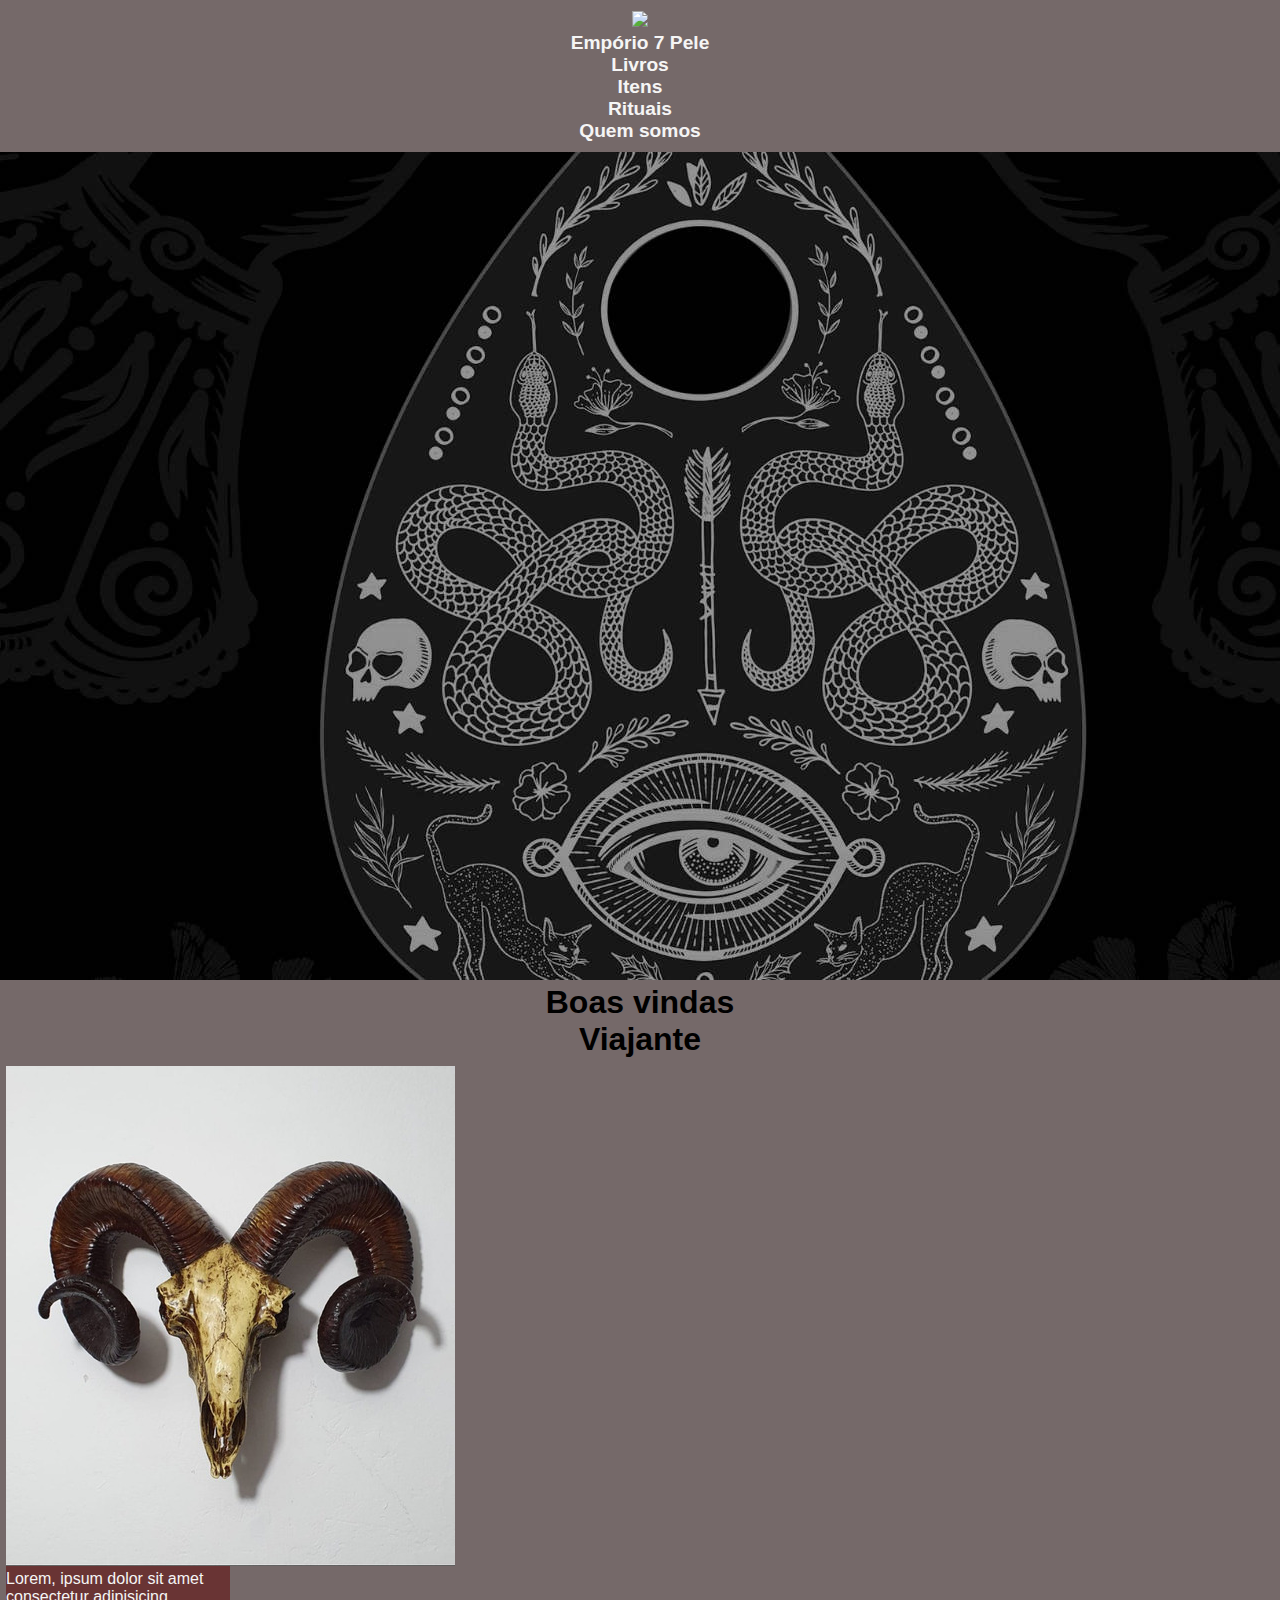
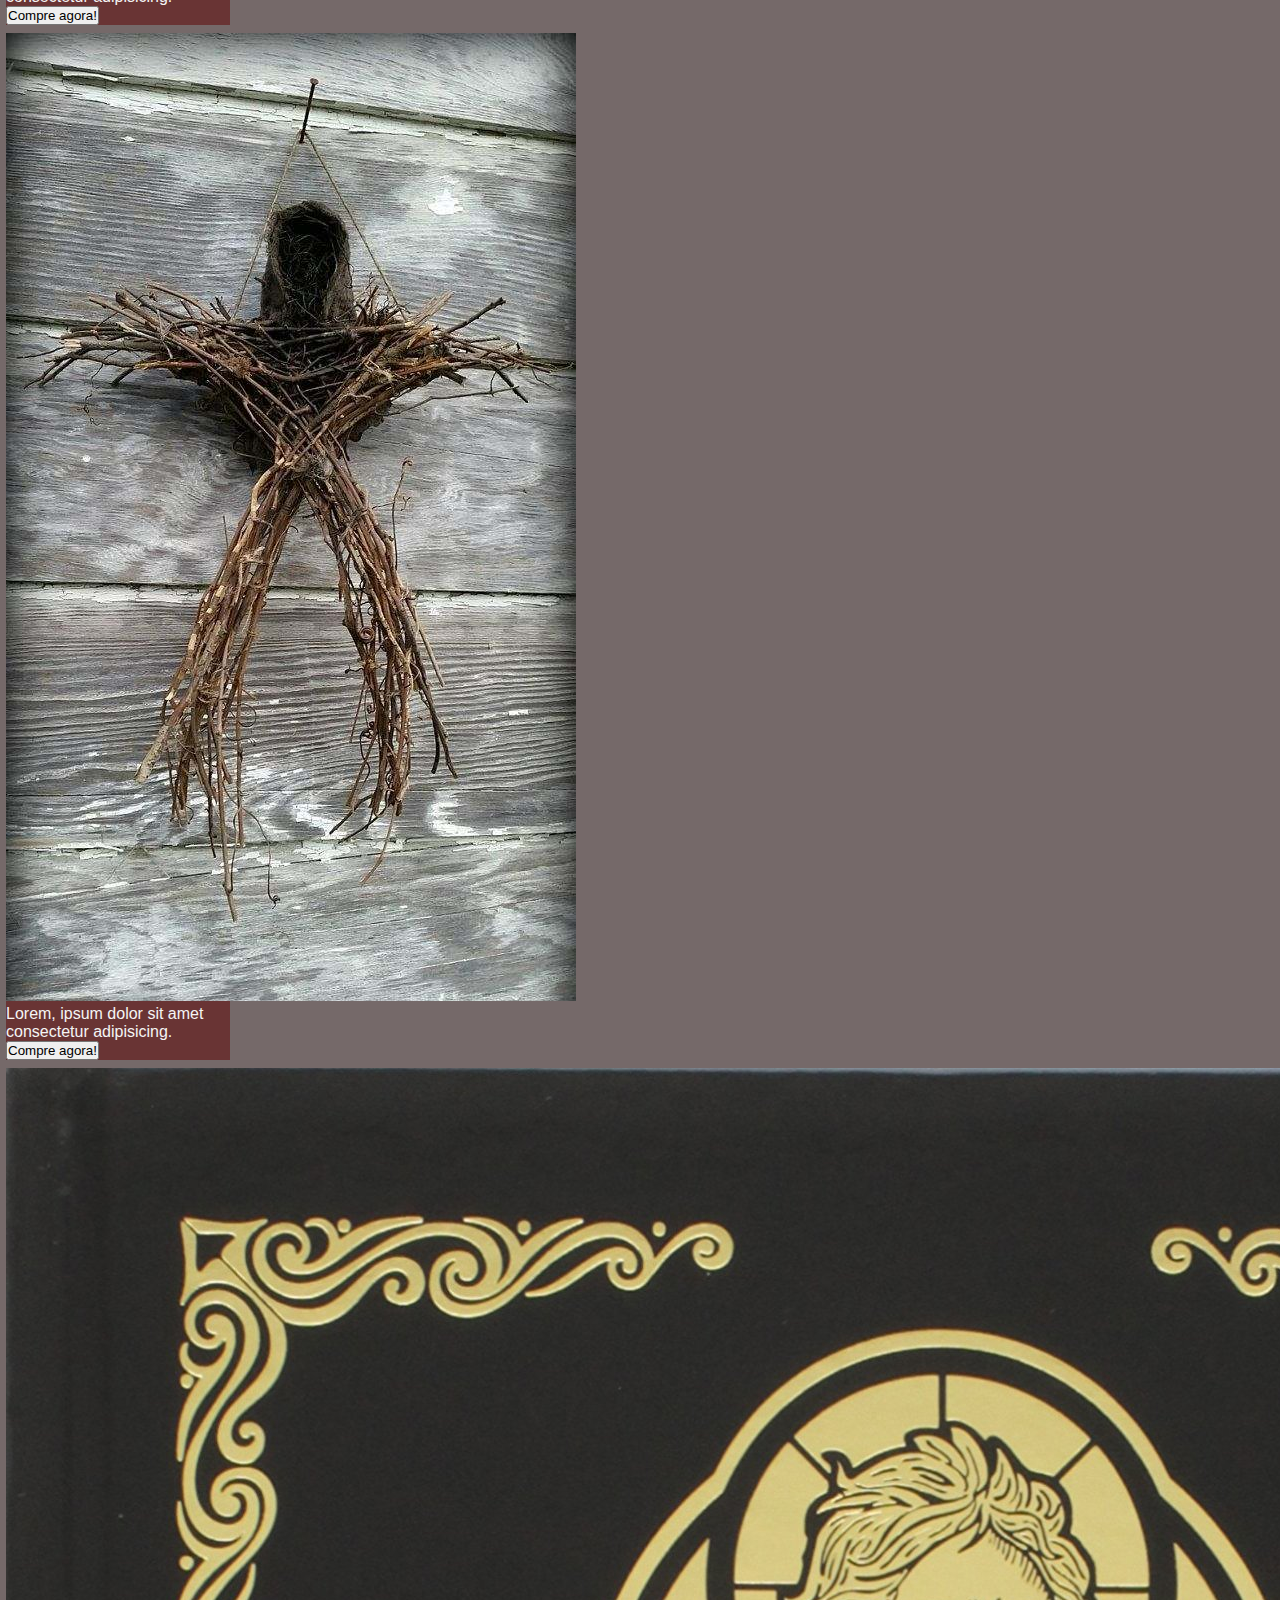
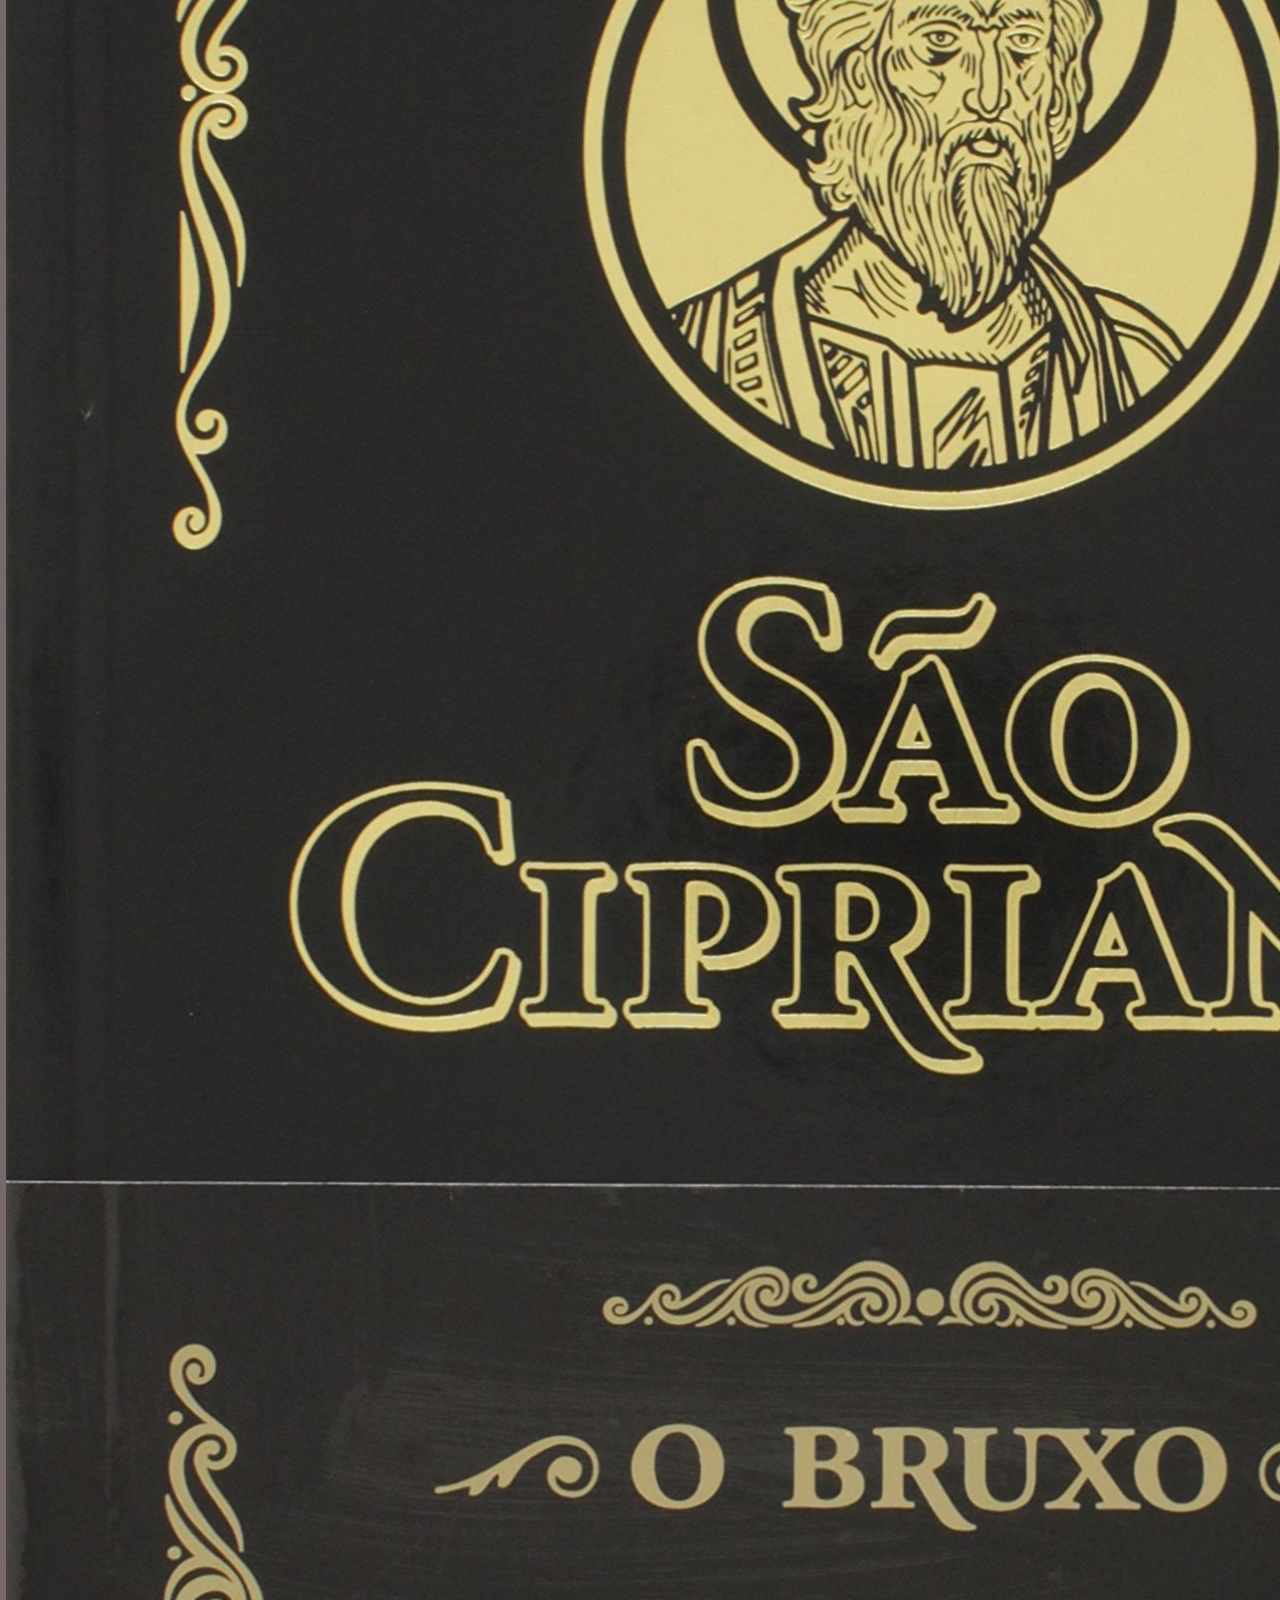
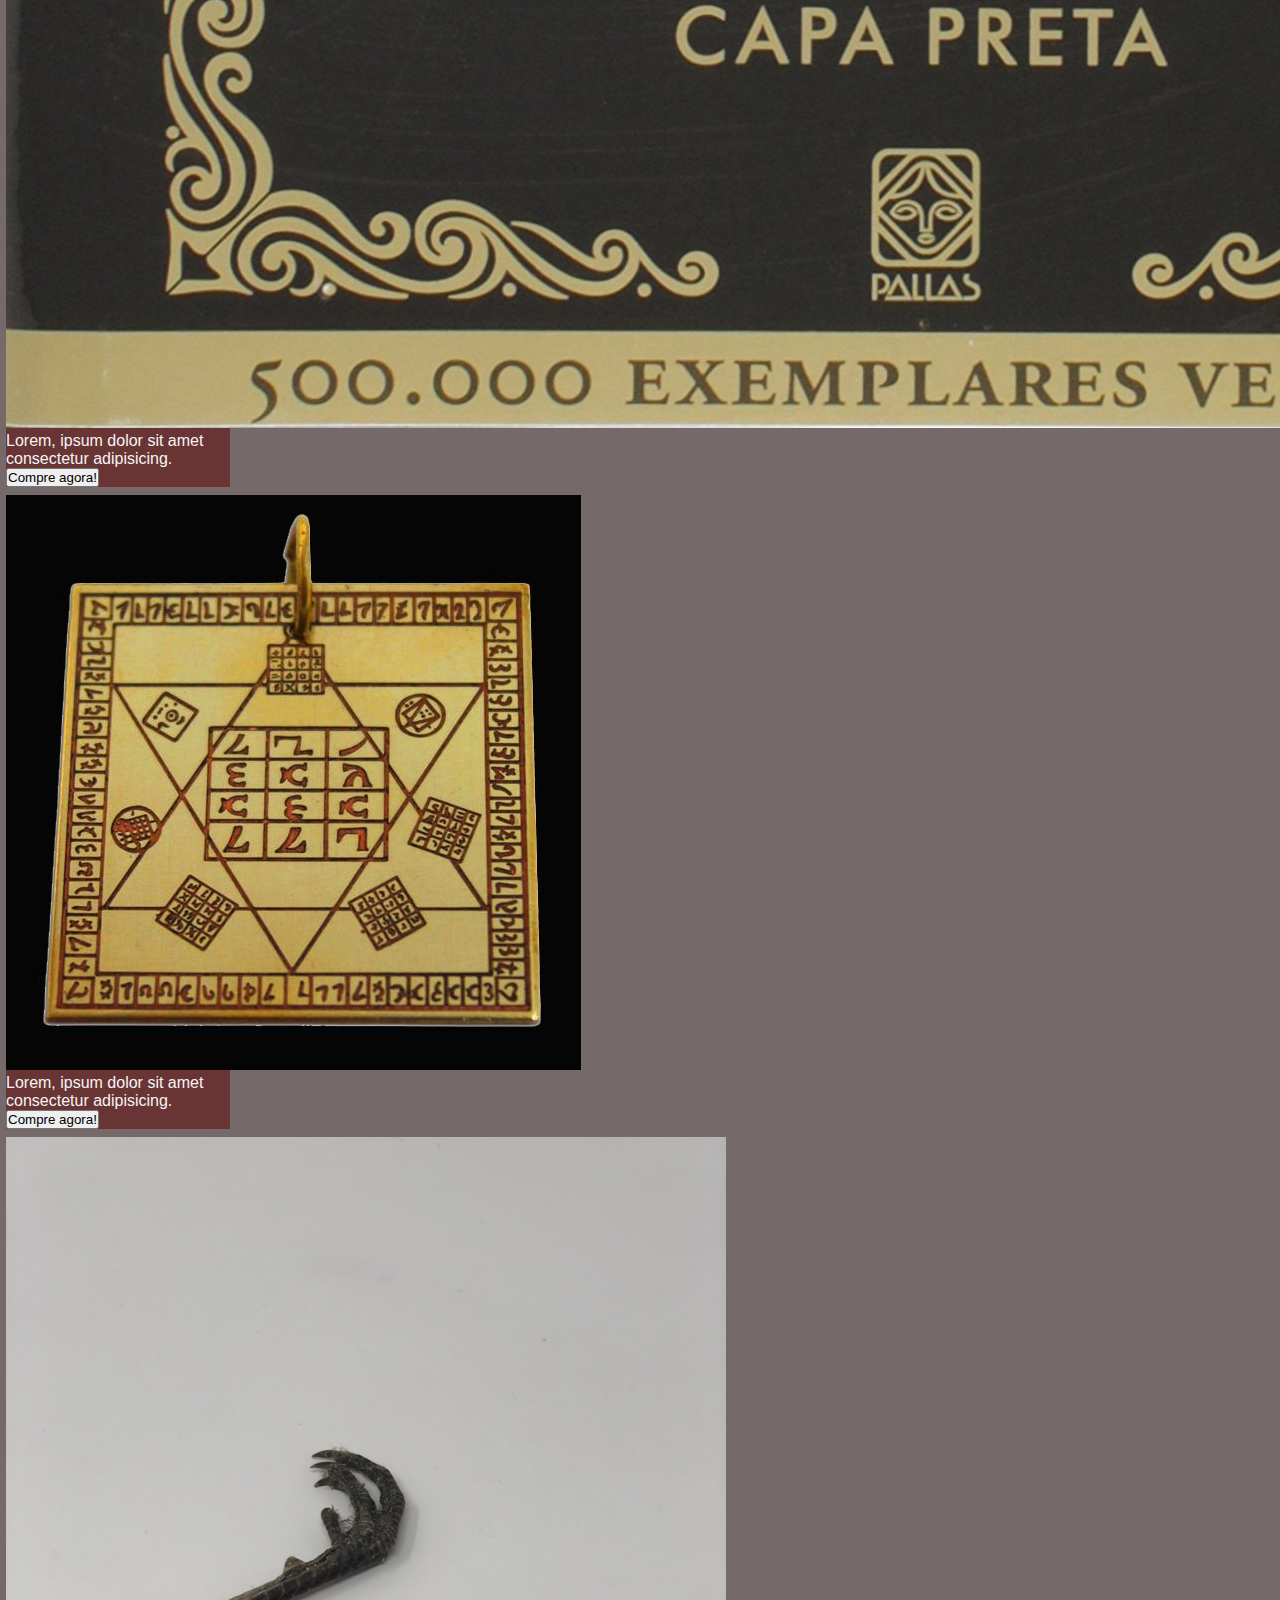
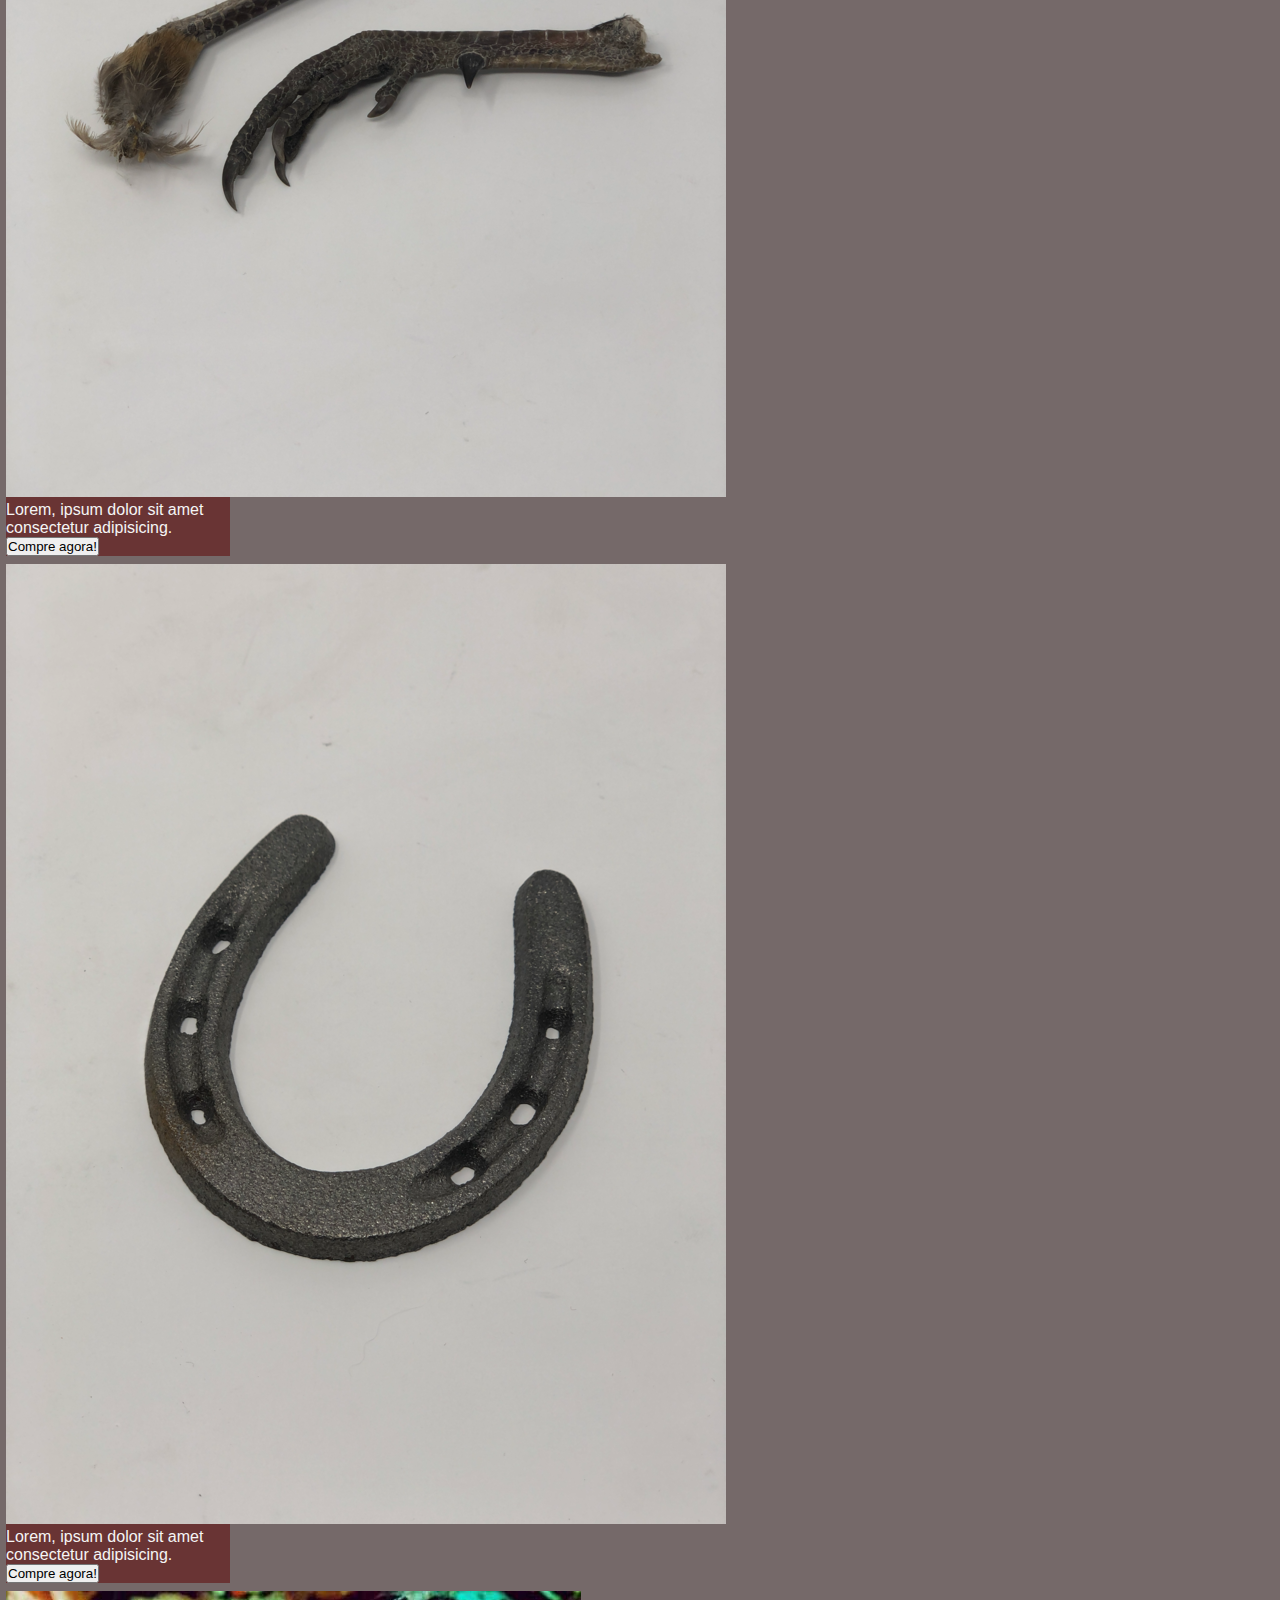
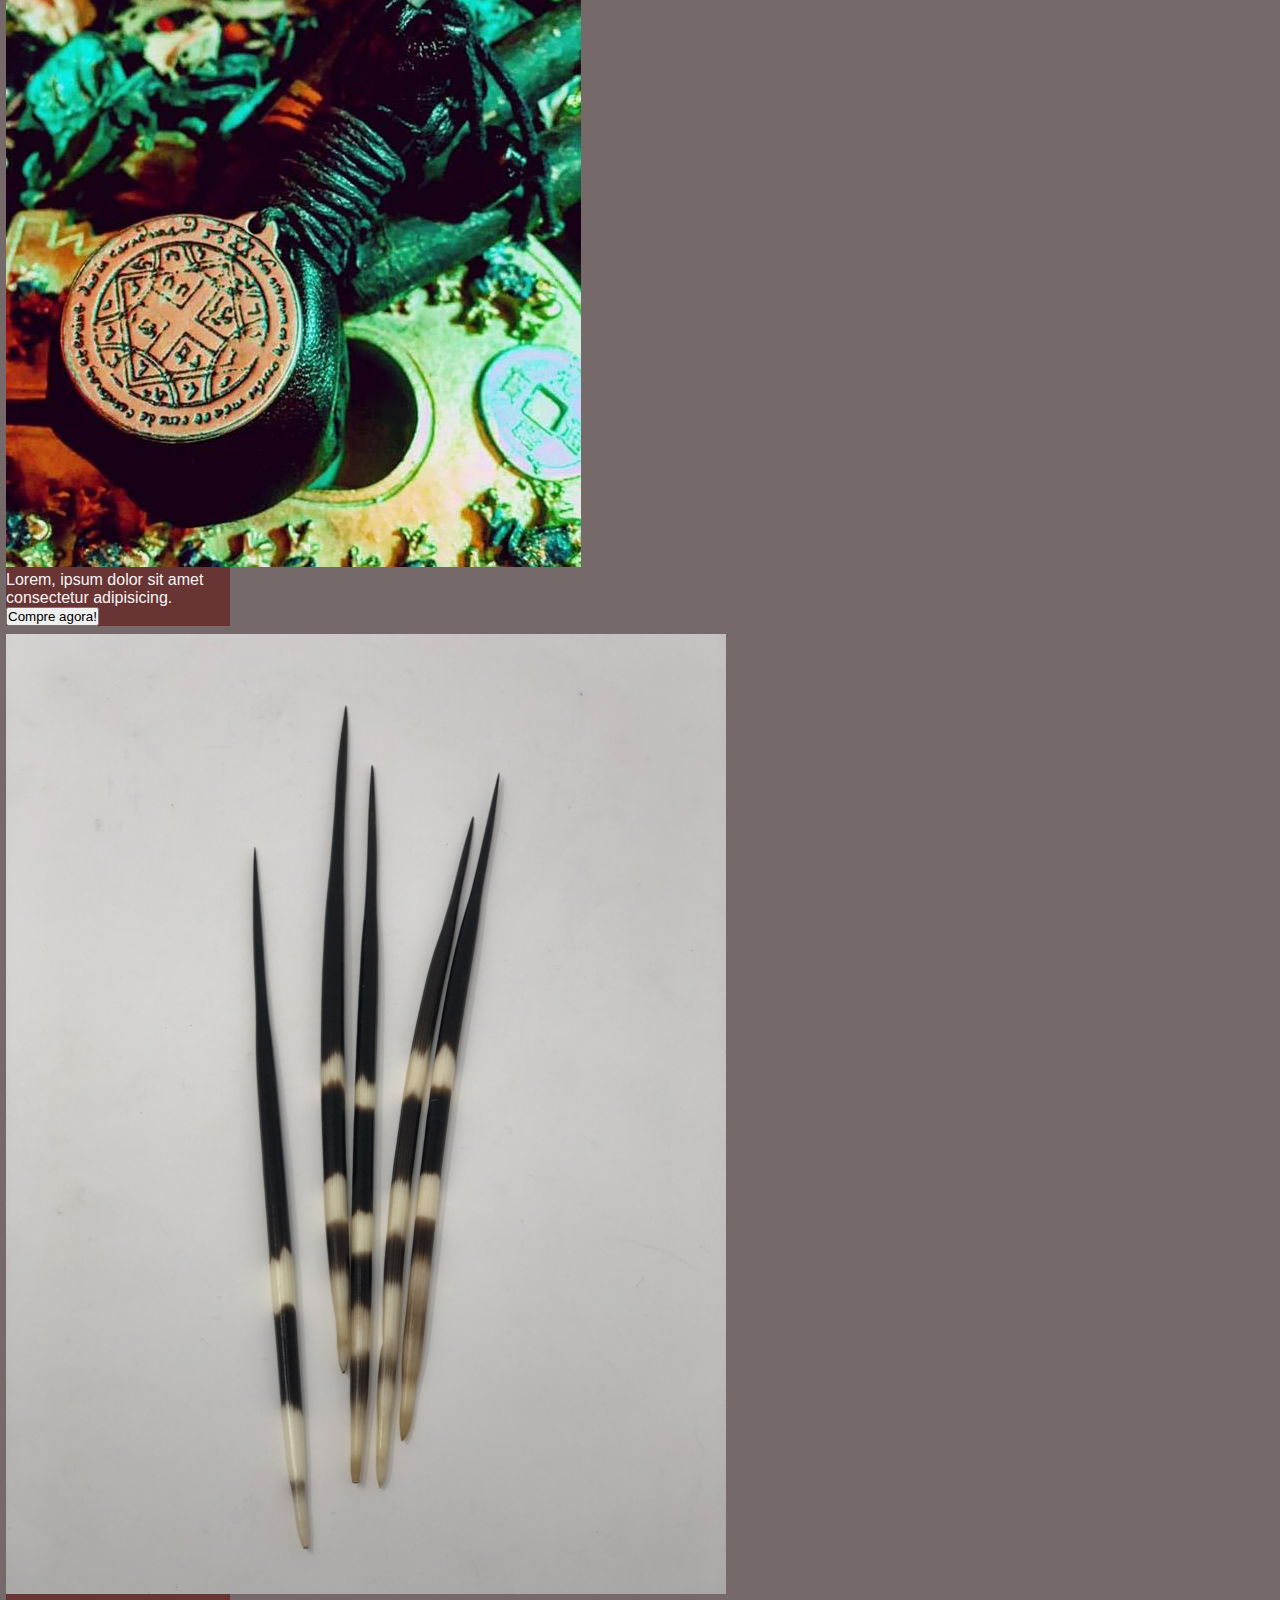
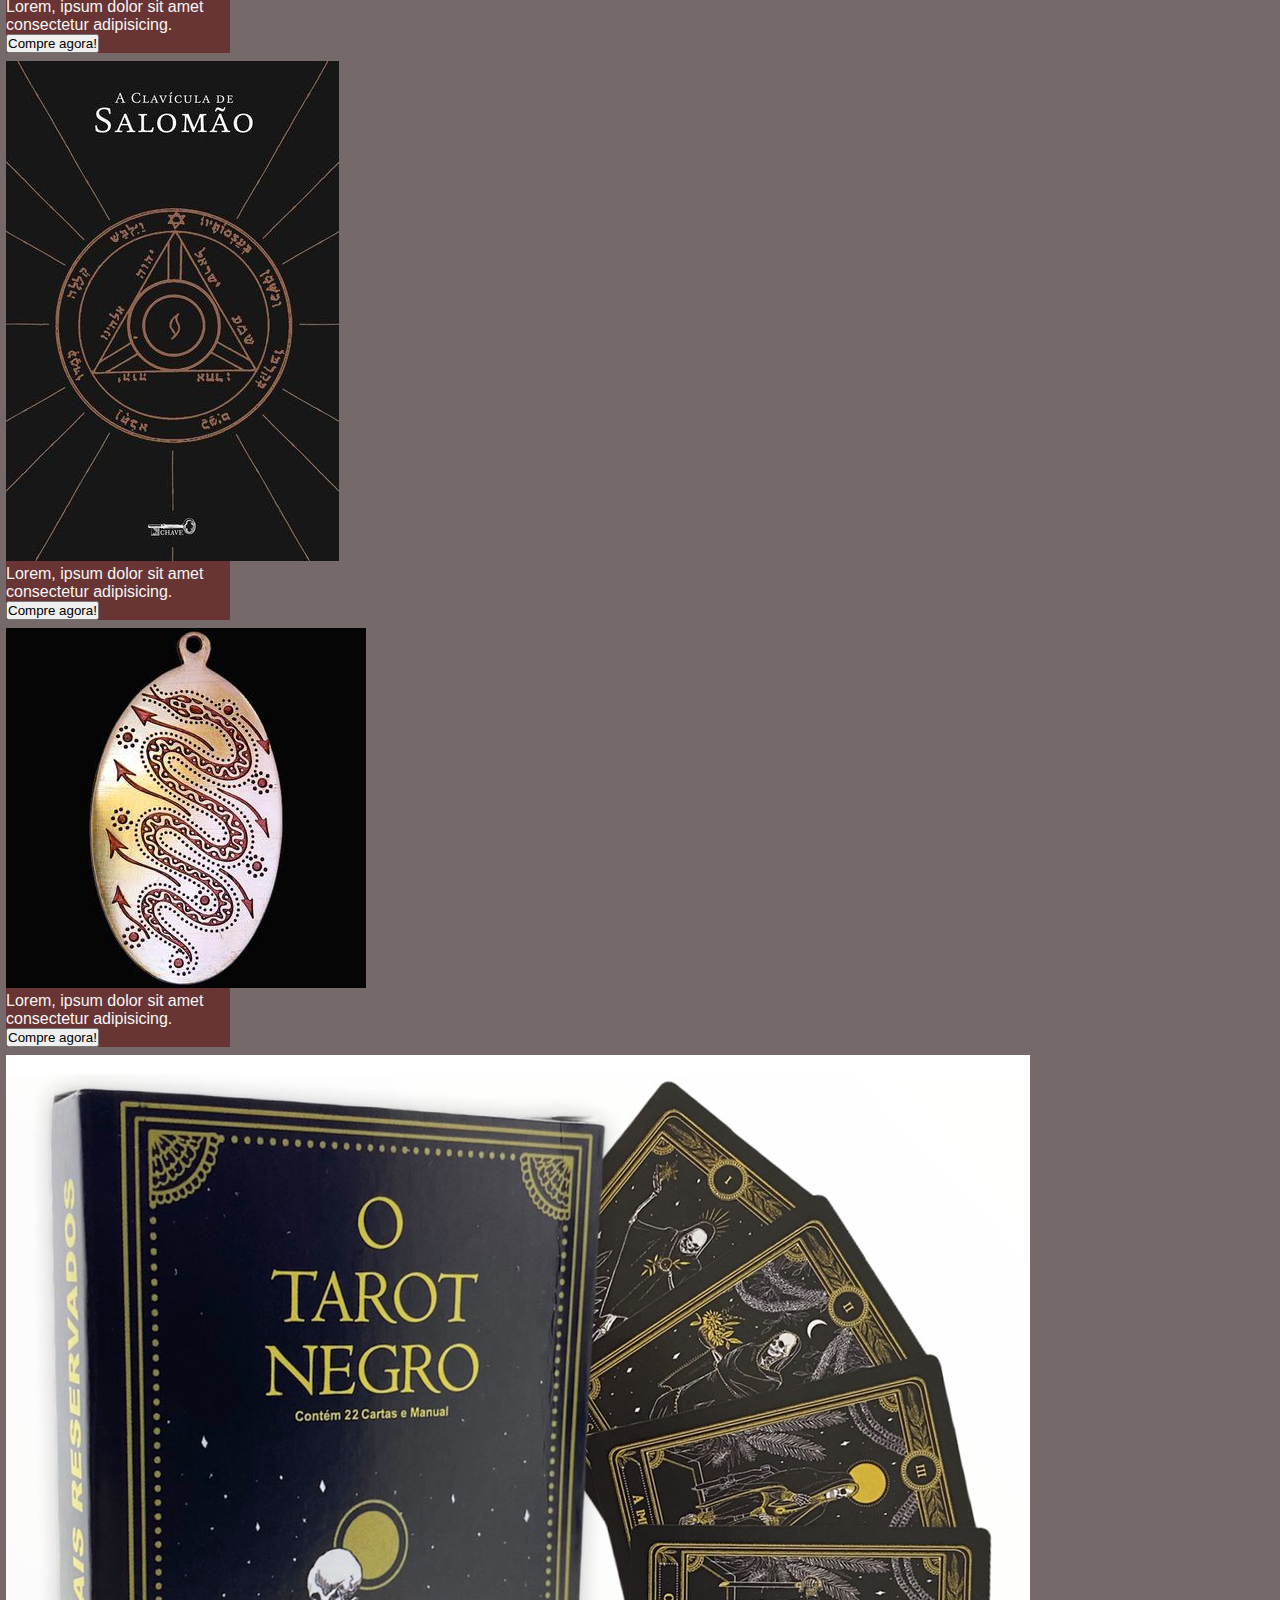
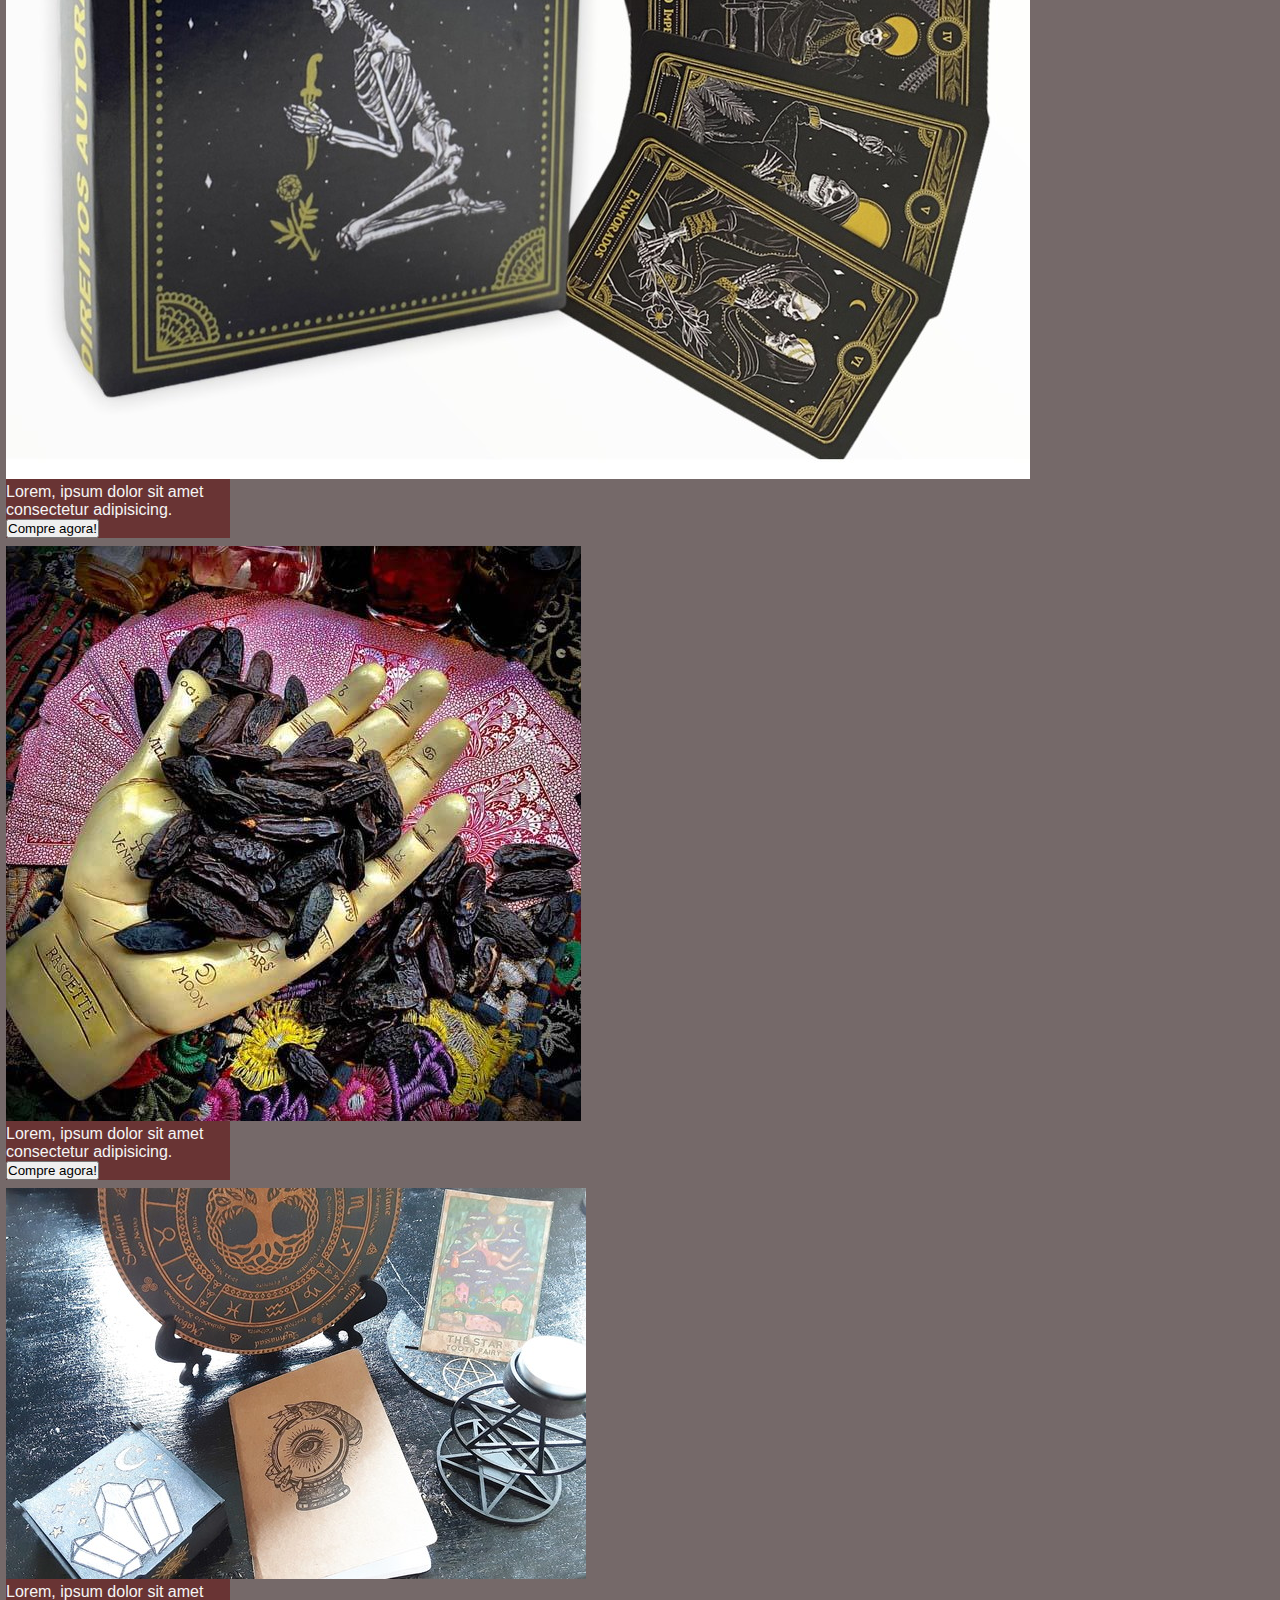
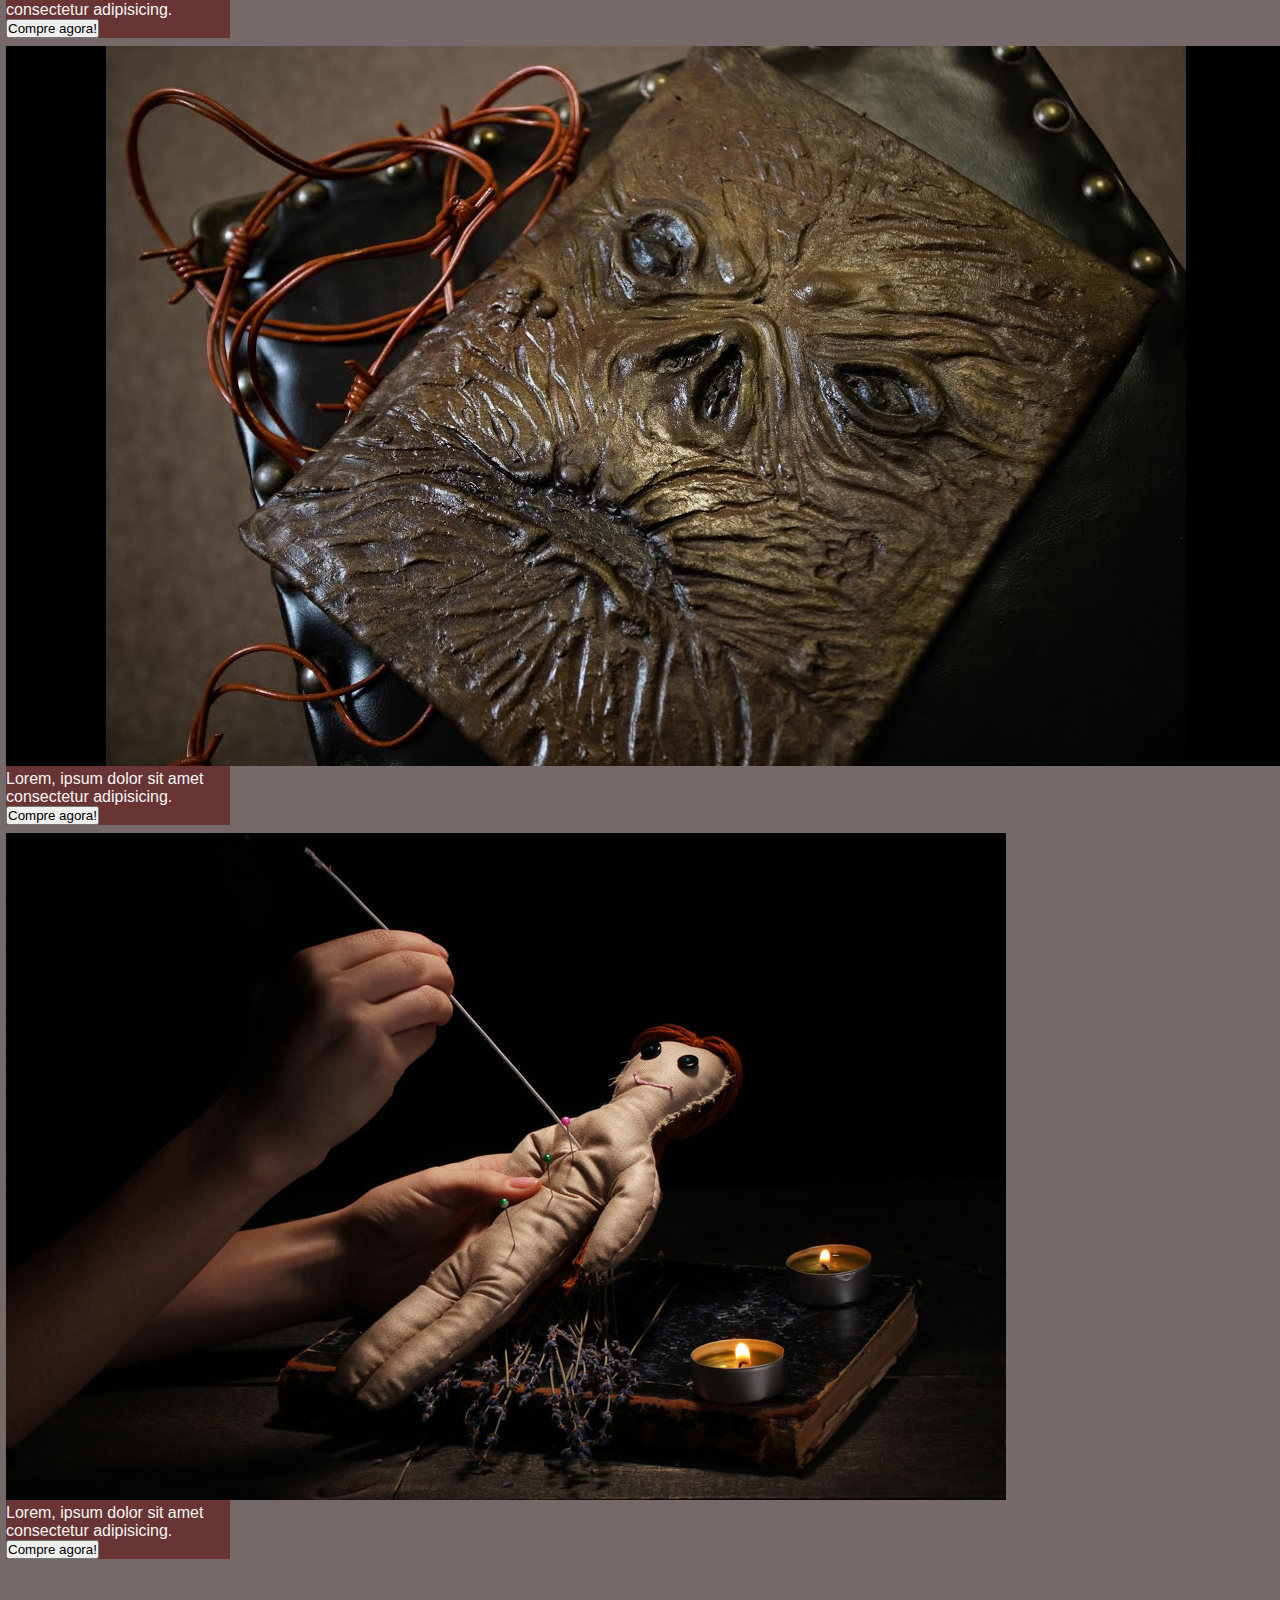
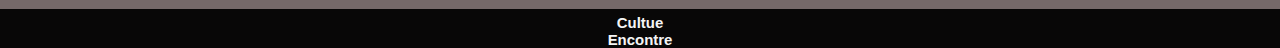
==== html/index.html @ 00cd0984 "criando paginas internas de itens" ====
<!DOCTYPE html>
<html lang="pt-br">

<head>
  <meta charset="UTF-8">
  <meta http-equiv="X-UA-Compatible" content="IE=edge">
  <meta name="viewport" content="width=device-width, initial-scale=1.0">
  <link href="https://cdn.jsdelivr.net/npm/bootstrap@5.1.1/dist/css/bootstrap.min.css" rel="stylesheet"
    integrity="sha384-F3w7mX95PdgyTmZZMECAngseQB83DfGTowi0iMjiWaeVhAn4FJkqJByhZMI3AhiU" crossorigin="anonymous">
  <link rel="stylesheet" href="/css/style.css">
  <title>Empório 7 Pele</title>
</head>

<body>
  <!-- Barra de navegação -->

  <nav class="navbar fixed-top navbar-dark bg-dark">
    <div class="container-fluid">
      <a class="navbar-brand">
        <a href="/html/index.html">
          <img src="/imgs/logo2.png" width="85vw" height="auto" class="d-inline-block align-center mr-2">
          <span class="text-uppercase font-weight-medium"><br>Empório 7 Pele</span>
        </a>
      </a>

      <li class="nav-item">
        <a class="nav-link" href="/html/livros.html">Livros</a>
      </li>

      <li class="nav-item position-relative">
        <a class="nav-link" href="/html/itens.html">Itens</a>
      </li>

      <li class="nav-item position-relative">
        <a class="nav-link" href="/html/rituais.html">Rituais</a>
      </li>

      <li class="nav-item me-auto">
        <a class="nav-link" href="/html/institucional.html">Quem somos </a>
      </li>
    </div>
  </nav>

  <!-- Seção de Intro -->
  <section class="section-content">

    <div id="carouselExampleCaptions" class="carousel slide" data-bs-ride="carousel">
      <div class="carousel-inner">
        <div class="carousel-item active">
          <div class="position-relative">
            <img src="/imgs/bg1.jpg" class="d-block w-100" alt="...">
            <div class="carousel-caption d-none d-md-block position-absolute top-50 start-25">
              <h1>Boas vindas<br>Viajante</h1>
                          </div>
          </div>
        </div>
      </div>
    </div>

  </section>

  <!-- Produtos -->
  <div class="container">

    <div class="row md-12">

      <div class="card" style="width: 14rem;">
        <a class="nav-link" href="/html/produto.html">
          <img src="/imgs/carneiro.jpg" class="card-img-top">
          <div class="card-body">
            <p class="card-text">Lorem, ipsum dolor sit amet consectetur adipisicing.</p>
            <button type="button" class="btn btn-secondary btn-sm">Compre agora!</button>
          </div>
        </a>
      </div>

      <div class="card" style="width: 14rem;">
        <a class="nav-link" href="/html/produto.html">
          <img src="/imgs/boneca.jpg" class="card-img-top">
          <div class="card-body">
            <p class="card-text">Lorem, ipsum dolor sit amet consectetur adipisicing.</p>
            <button type="button" class="btn btn-secondary btn-sm">Compre agora!</button>
          </div>
        </a>
      </div>

      <div class="card" style="width: 14rem;">
        <a class="nav-link" href="/html/produto.html">
          <img src="/imgs/cipriano.jpg" class="card-img-top">
          <div class="card-body">
            <p class="card-text">Lorem, ipsum dolor sit amet consectetur adipisicing.</p>
            <button type="button" class="btn btn-secondary btn-sm">Compre agora!</button>
          </div>
        </a>
      </div>

      <div class="card" style="width: 14rem;">
        <a class="nav-link" href="/html/produto.html">
          <img src="/imgs/dee.jpg" class="card-img-top">
          <div class="card-body">
            <p class="card-text">Lorem, ipsum dolor sit amet consectetur adipisicing.</p>
            <button type="button" class="btn btn-secondary btn-sm">Compre agora!</button>
          </div>
        </a>
      </div>

      <div class="card" style="width: 14rem;">
        <a class="nav-link" href="/html/produto.html">
          <img src="/imgs/faisao.png" class="card-img-top">
          <div class="card-body">
            <p class="card-text">Lorem, ipsum dolor sit amet consectetur adipisicing.</p>
            <button type="button" class="btn btn-secondary btn-sm">Compre agora!</button>
          </div>
        </a>
      </div>

      <div class="card" style="width: 14rem;">
        <a class="nav-link" href="/html/produto.html">
          <img src="/imgs/ferradura.png" class="card-img-top">
          <div class="card-body">
            <p class="card-text">Lorem, ipsum dolor sit amet consectetur adipisicing.</p>
            <button type="button" class="btn btn-secondary btn-sm">Compre agora!</button>
          </div>
        </a>
      </div>

      <div class="card" style="width: 14rem;">
        <a class="nav-link" href="/html/produto.html">
          <img src="/imgs/mojo.jpg" class="card-img-top">
          <div class="card-body">
            <p class="card-text">Lorem, ipsum dolor sit amet consectetur adipisicing.</p>
            <button type="button" class="btn btn-secondary btn-sm">Compre agora!</button>
          </div>
        </a>
      </div>

      <div class="card" style="width: 14rem;">
        <a class="nav-link" href="/html/produto.html">
          <img src="/imgs/porco.png" class="card-img-top">
          <div class="card-body">
            <p class="card-text">Lorem, ipsum dolor sit amet consectetur adipisicing.</p>
            <button type="button" class="btn btn-secondary btn-sm">Compre agora!</button>
          </div>
        </a>
      </div>

      <div class="card" style="width: 14rem;">
        <a class="nav-link" href="/html/produto.html">
          <img src="/imgs/salomao.jpg" class="card-img-top">
          <div class="card-body">
            <p class="card-text">Lorem, ipsum dolor sit amet consectetur adipisicing.</p>
            <button type="button" class="btn btn-secondary btn-sm">Compre agora!</button>
          </div>
        </a>
      </div>

      <div class="card" style="width: 14rem;">
        <a class="nav-link" href="/html/produto.html">
          <img src="/imgs/talisman.jpg" class="card-img-top">
          <div class="card-body">
            <p class="card-text">Lorem, ipsum dolor sit amet consectetur adipisicing.</p>
            <button type="button" class="btn btn-secondary btn-sm">Compre agora!</button>
          </div>
        </a>
      </div>

      <div class="card" style="width: 14rem;">
        <a class="nav-link" href="/html/produto.html">
          <img src="/imgs/tarot.jpg" class="card-img-top">
          <div class="card-body">
            <p class="card-text">Lorem, ipsum dolor sit amet consectetur adipisicing.</p>
            <button type="button" class="btn btn-secondary btn-sm">Compre agora!</button>
          </div>
        </a>
      </div>

      <div class="card" style="width: 14rem;">
        <a class="nav-link" href="/html/produto.html">
          <img src="/imgs/tonka.jpg" class="card-img-top">
          <div class="card-body">
            <p class="card-text">Lorem, ipsum dolor sit amet consectetur adipisicing.</p>
            <button type="button" class="btn btn-secondary btn-sm">Compre agora!</button>
          </div>
        </a>
      </div>

      <div class="card" style="width: 14rem;">
        <a class="nav-link" href="/html/produto.html">
          <img src="/imgs/kit.jpg" class="card-img-top">
          <div class="card-body">
            <p class="card-text">Lorem, ipsum dolor sit amet consectetur adipisicing.</p>
            <button type="button" class="btn btn-secondary btn-sm">Compre agora!</button>
          </div>
        </a>
      </div>

      <div class="card" style="width: 14rem;">
        <a class="nav-link" href="/html/produto.html">
          <img src="/imgs/necronomicon.jpg" class="card-img-top">
          <div class="card-body">
            <p class="card-text">Lorem, ipsum dolor sit amet consectetur adipisicing.</p>
            <button type="button" class="btn btn-secondary btn-sm">Compre agora!</button>
          </div>
        </a>
      </div>

      <div class="card" style="width: 14rem;">
        <a class="nav-link" href="/html/produto.html">
          <img src="/imgs/voodoo.jpg" class="card-img-top">
          <div class="card-body">
            <p class="card-text">Lorem, ipsum dolor sit amet consectetur adipisicing.</p>
            <button type="button" class="btn btn-secondary btn-sm">Compre agora!</button>
          </div>
        </a>
      </div>

    </div>
  </div>

  <!-- Footer -->
  <footer>
    <div class="row">
      <div class="col-xm-12 col-sm-12 col-md-4 col-lg-4 col-xl-4 position-relative">
        <a href="https://myspace.com">
          <h5 class="text-center">Cultue<span class="position-absolute top-0 start-0"></span></h5>
        </a>
      </div>
      <div class="col-xm-12 col-sm-12 col-md-4 col-lg-4 col-xl-4 position-relative">
        <a href="https://goo.gl/maps/nkN6XScWKcxW5ruDA">
          <h5 class="text-center">Encontre<span class="position-absolute top-0 start-100"></span></h5>
        </a>
      </div>
    </div>

  </footer>


</body>

<!-- Script Bundle Bootstrap -->
<script src="https://cdn.jsdelivr.net/npm/bootstrap@5.1.1/dist/js/bootstrap.bundle.min.js"
  integrity="sha384-/bQdsTh/da6pkI1MST/rWKFNjaCP5gBSY4sEBT38Q/9RBh9AH40zEOg7Hlq2THRZ" crossorigin="anonymous"></script>

</html>
---- css/style.css ----
* {
    padding: 0;
    margin: 0;
}

a:link {
    text-decoration: none !important;
    color:whitesmoke !important;
  }

  a:hover {
    color: rgb(95, 5, 5);
  }

.carouselExampleCaptions {
    font-weight: bolder;
    font-style: oblique;
    background-color: lightgrey;
    color: rgba(138, 40, 40, 0.596);
}



body {
    background: url(https://i.pinimg.com/originals/06/43/b1/0643b195b59dcdfc2c4ecadf2e781488.jpg) repeat; width: 100%; height: 100%; background-size: cover;
    background-color:rgba(26, 7, 7, 0.603);
    padding: 0;
    margin: 0;
    height: 100vh;
    width: 100vw;
    font-family: 'Segoe UI', Tahoma, Geneva, Verdana, sans-serif;
    text-align: center;
}


.card {
    background-color: rgb(105, 52, 52);
    font-weight: normal;
    margin-top: 8px;
    margin-bottom: 4px;
    margin-left: 6px;
    margin-right: 5px;
    text-align: start;
    text-decoration-color: rgb(24, 23, 23);
}

footer {
    bottom:0;
    clear: both;
    position: relative;
    margin-top: 50px;
    padding-top: 5px;
    background-color:rgba(0, 0, 0, 0.932);
    font-family: 'Segoe UI', Tahoma, Geneva, Verdana, sans-serif;
    font-weight: bolder;
    text-align: center !important;
    font-size: large;
}

.dropdown:hover .dropdown-menu{
    display: block;
}

.li {
    list-style-type: none;
    margin: 0;
    padding: 0;
    text-align: center !important;
  }

nav {
    padding: 10px;
    font-family: 'Segoe UI', Tahoma, Geneva, Verdana, sans-serif;
    font-weight: bold;
    align-items: stretch;
    font-size: larger;

}
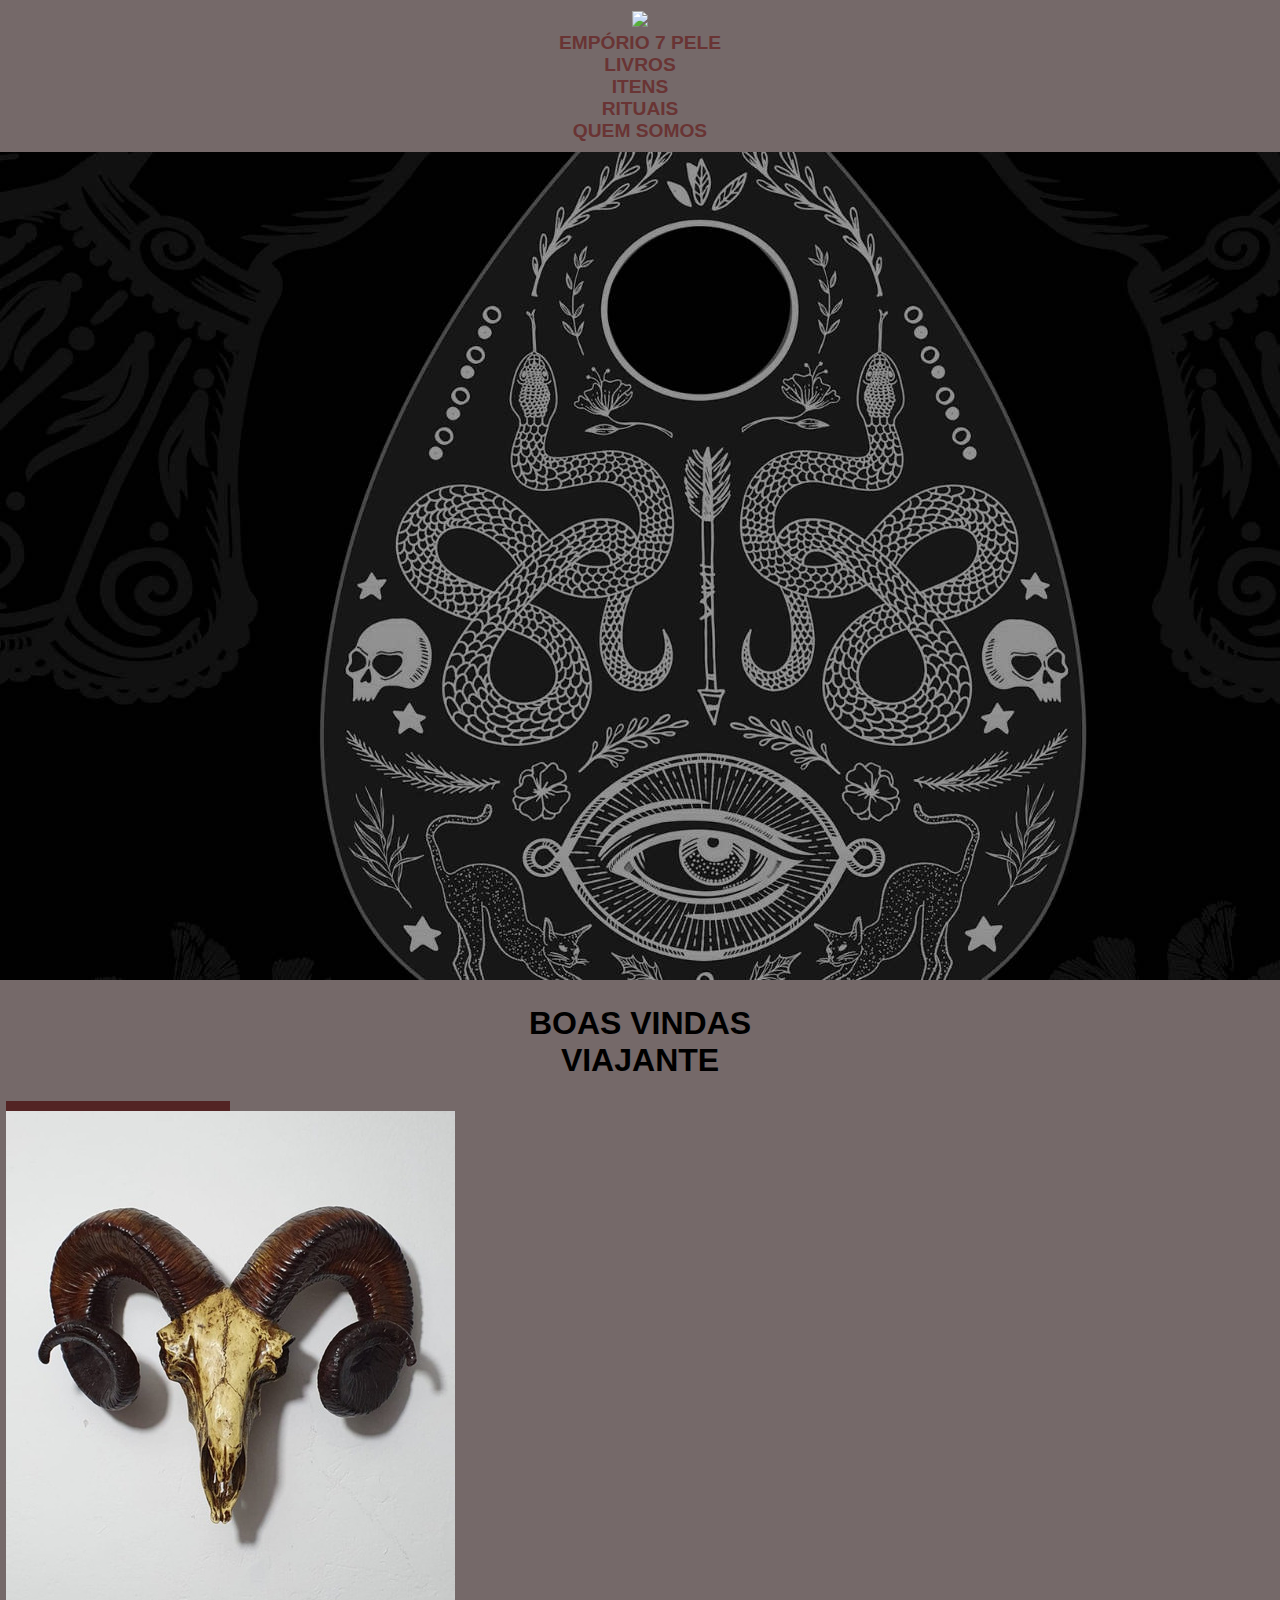
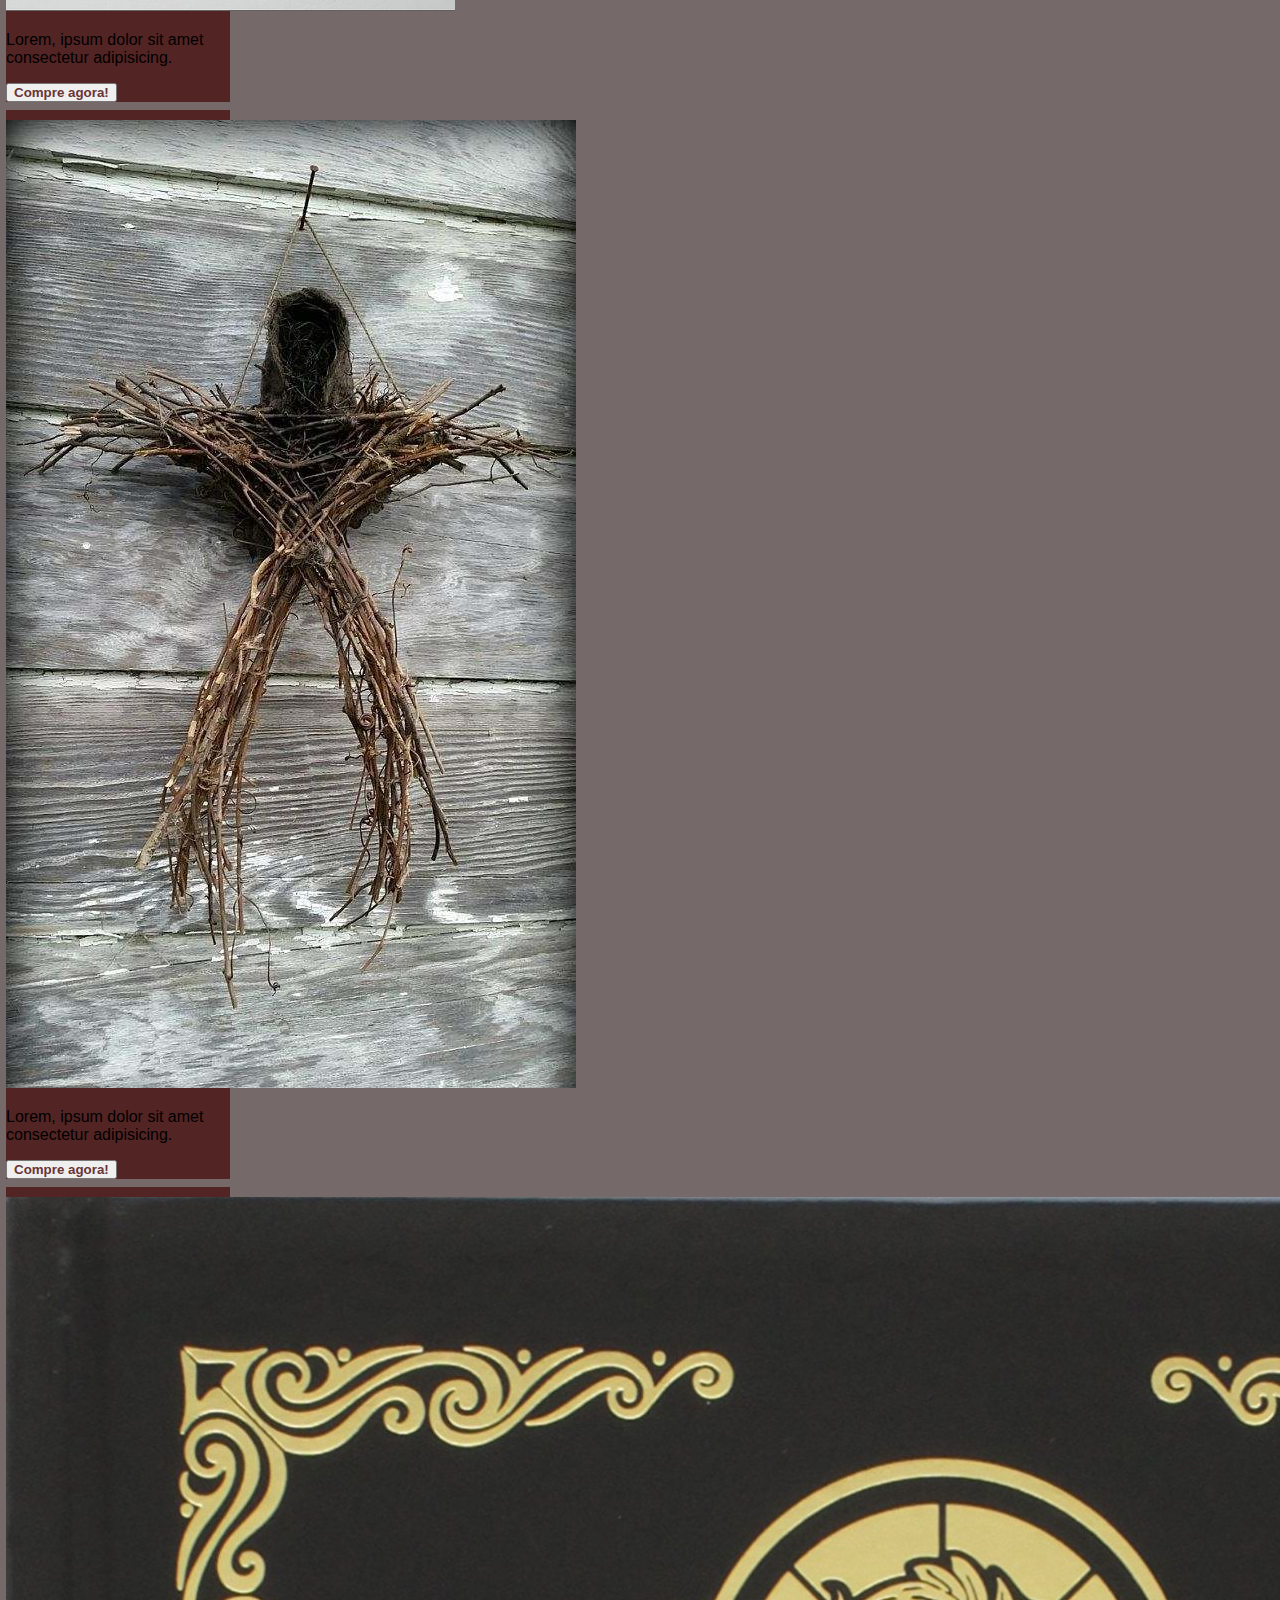
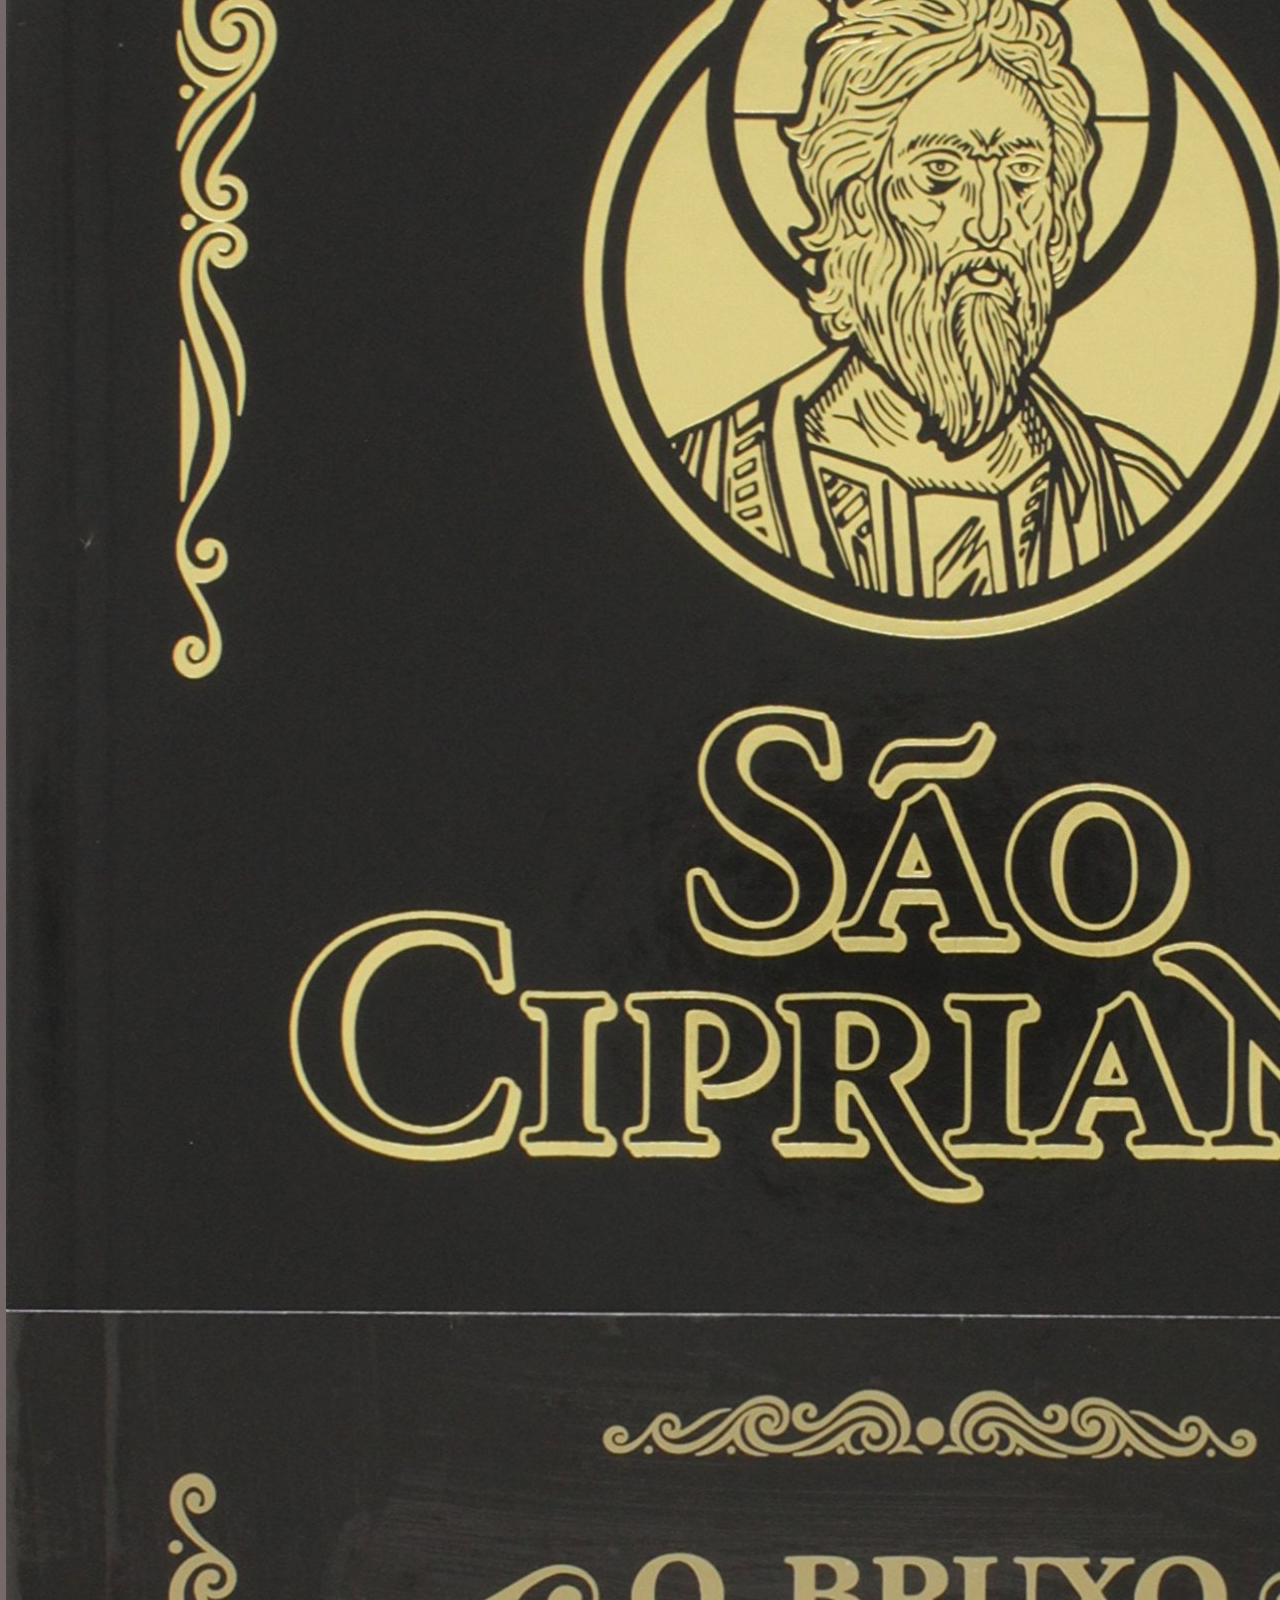
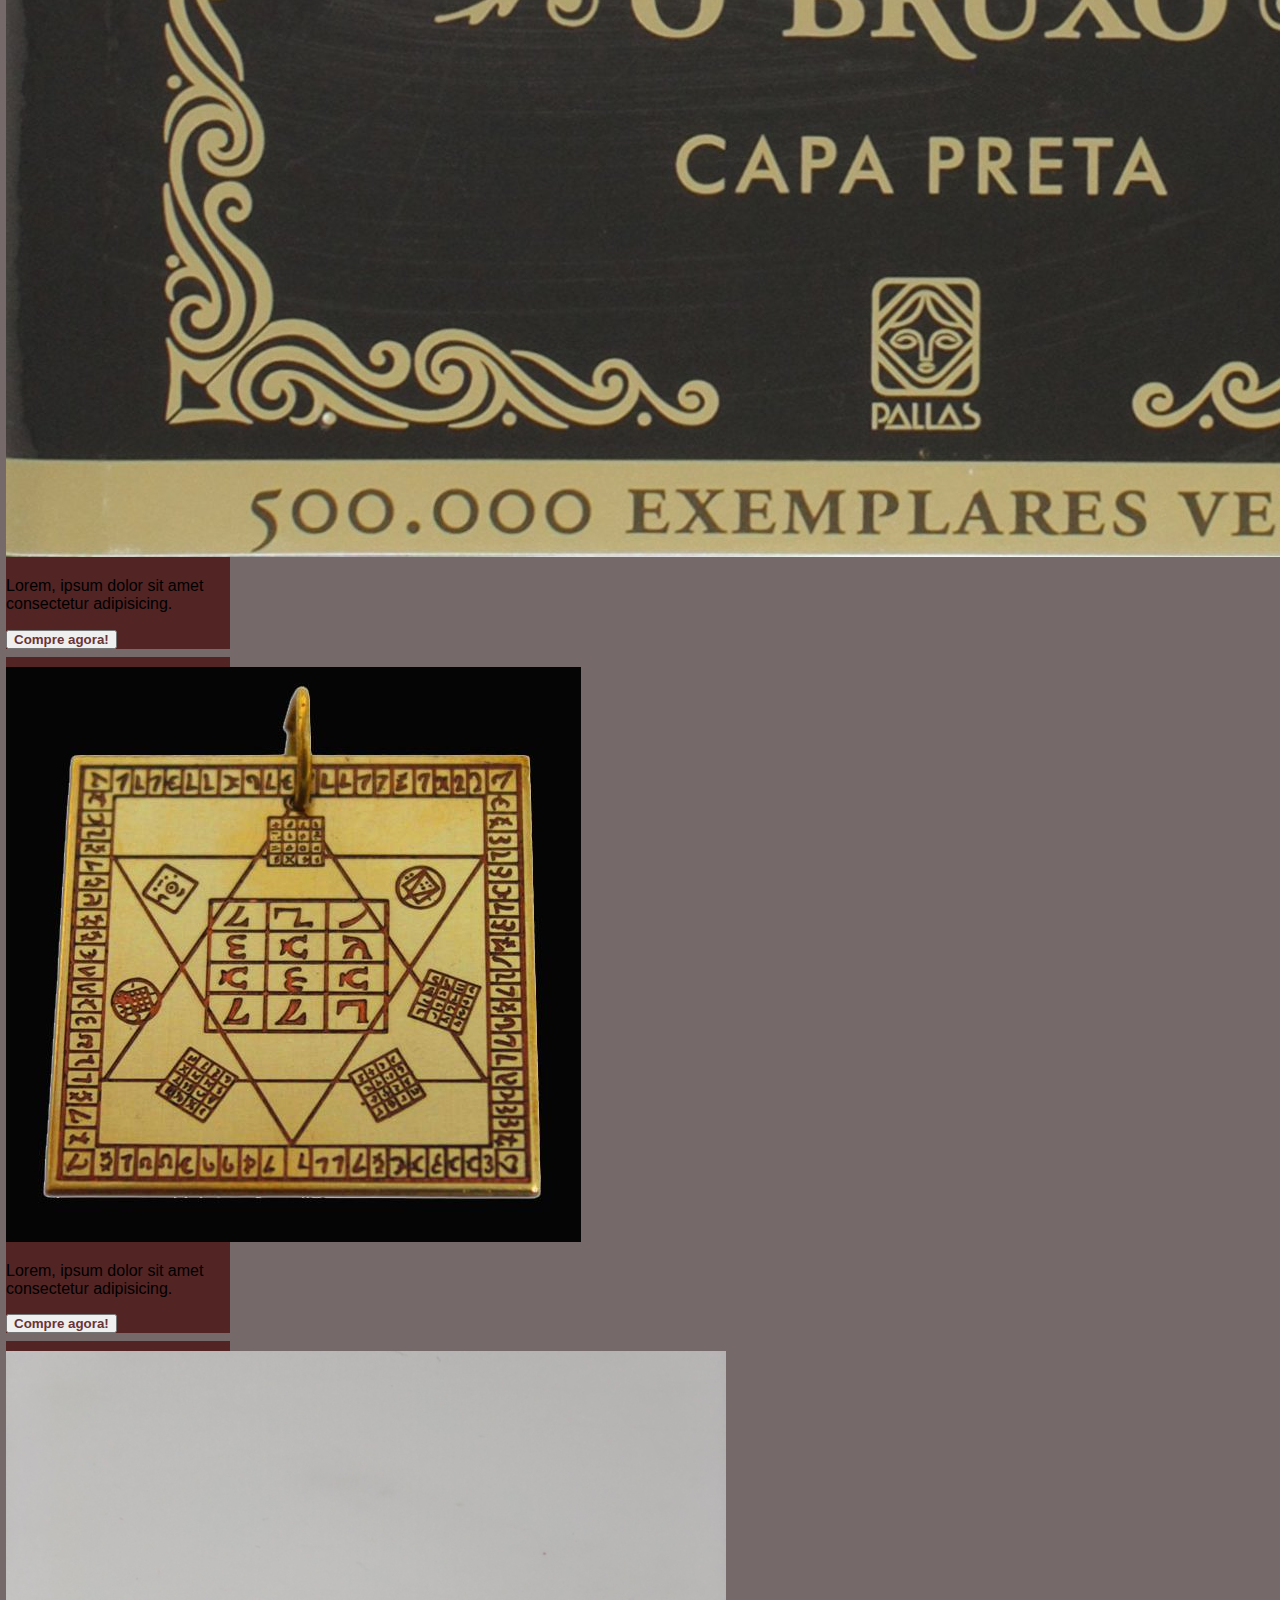
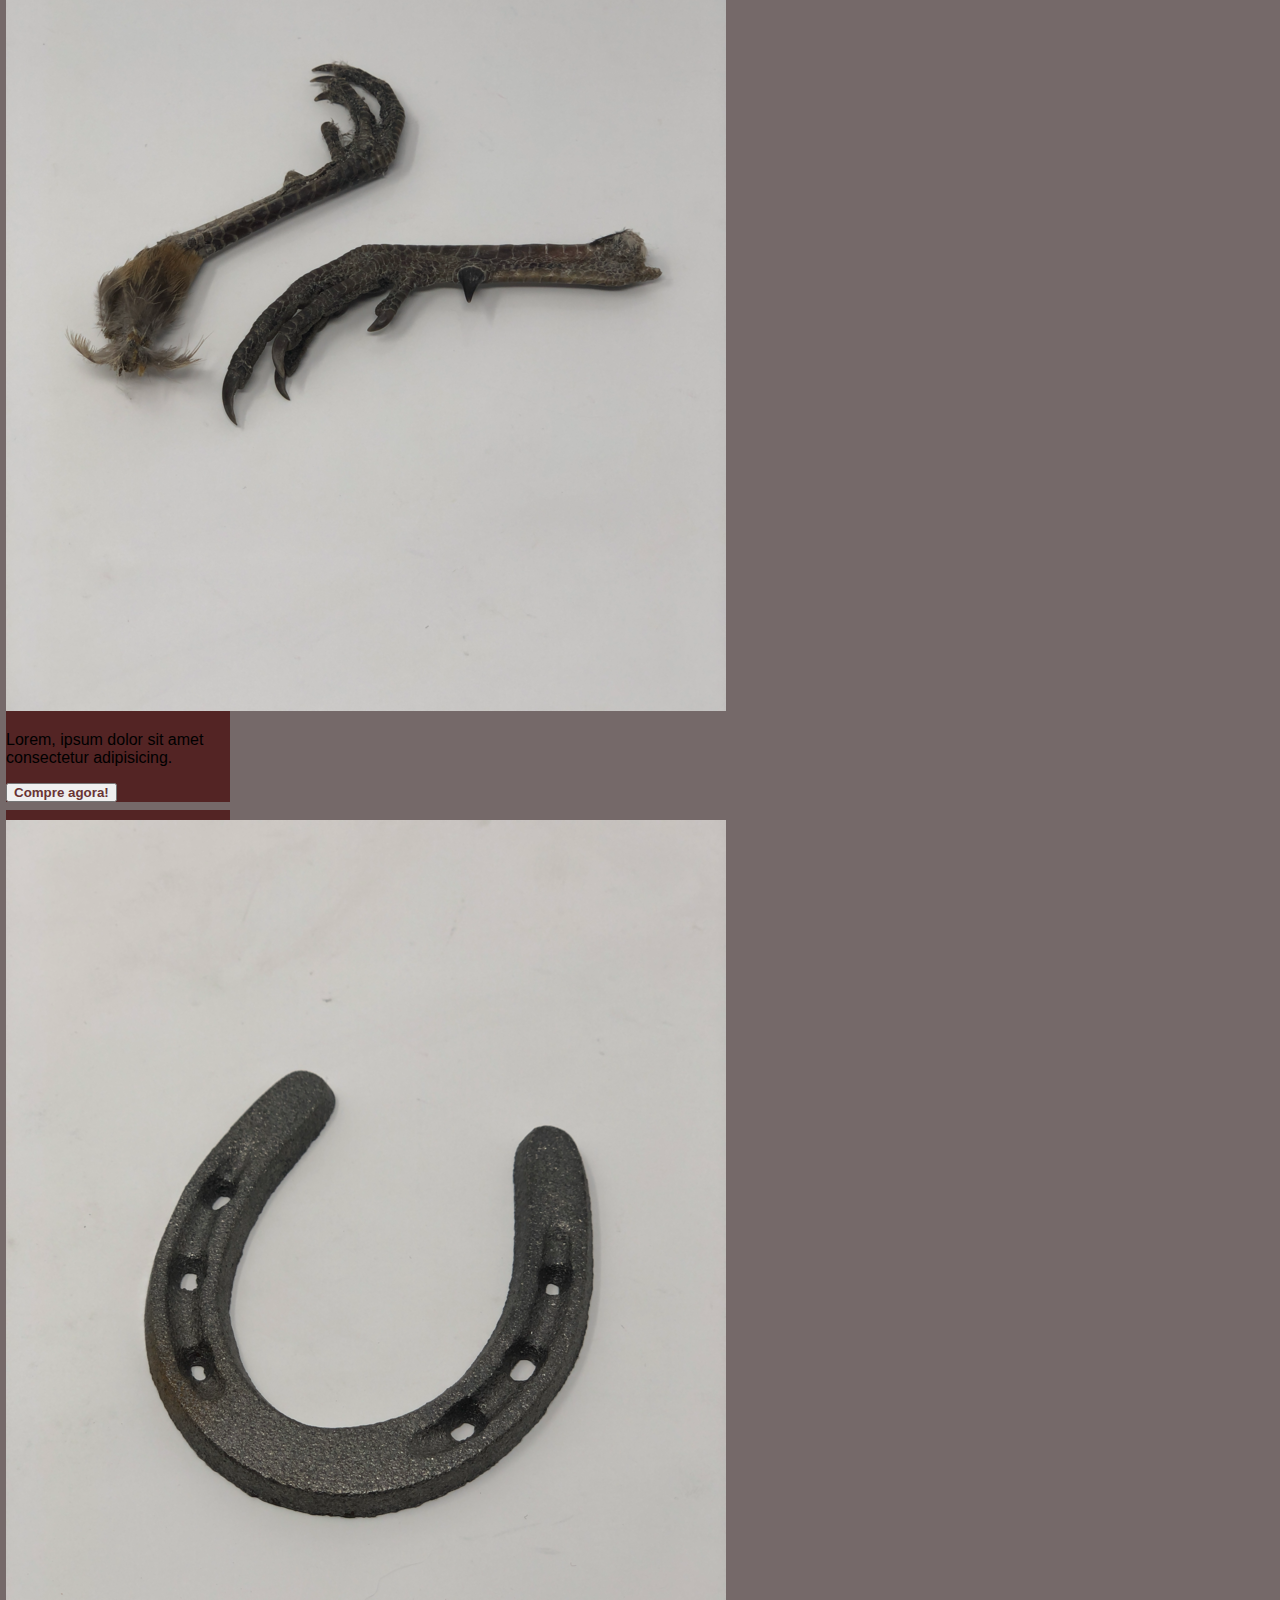
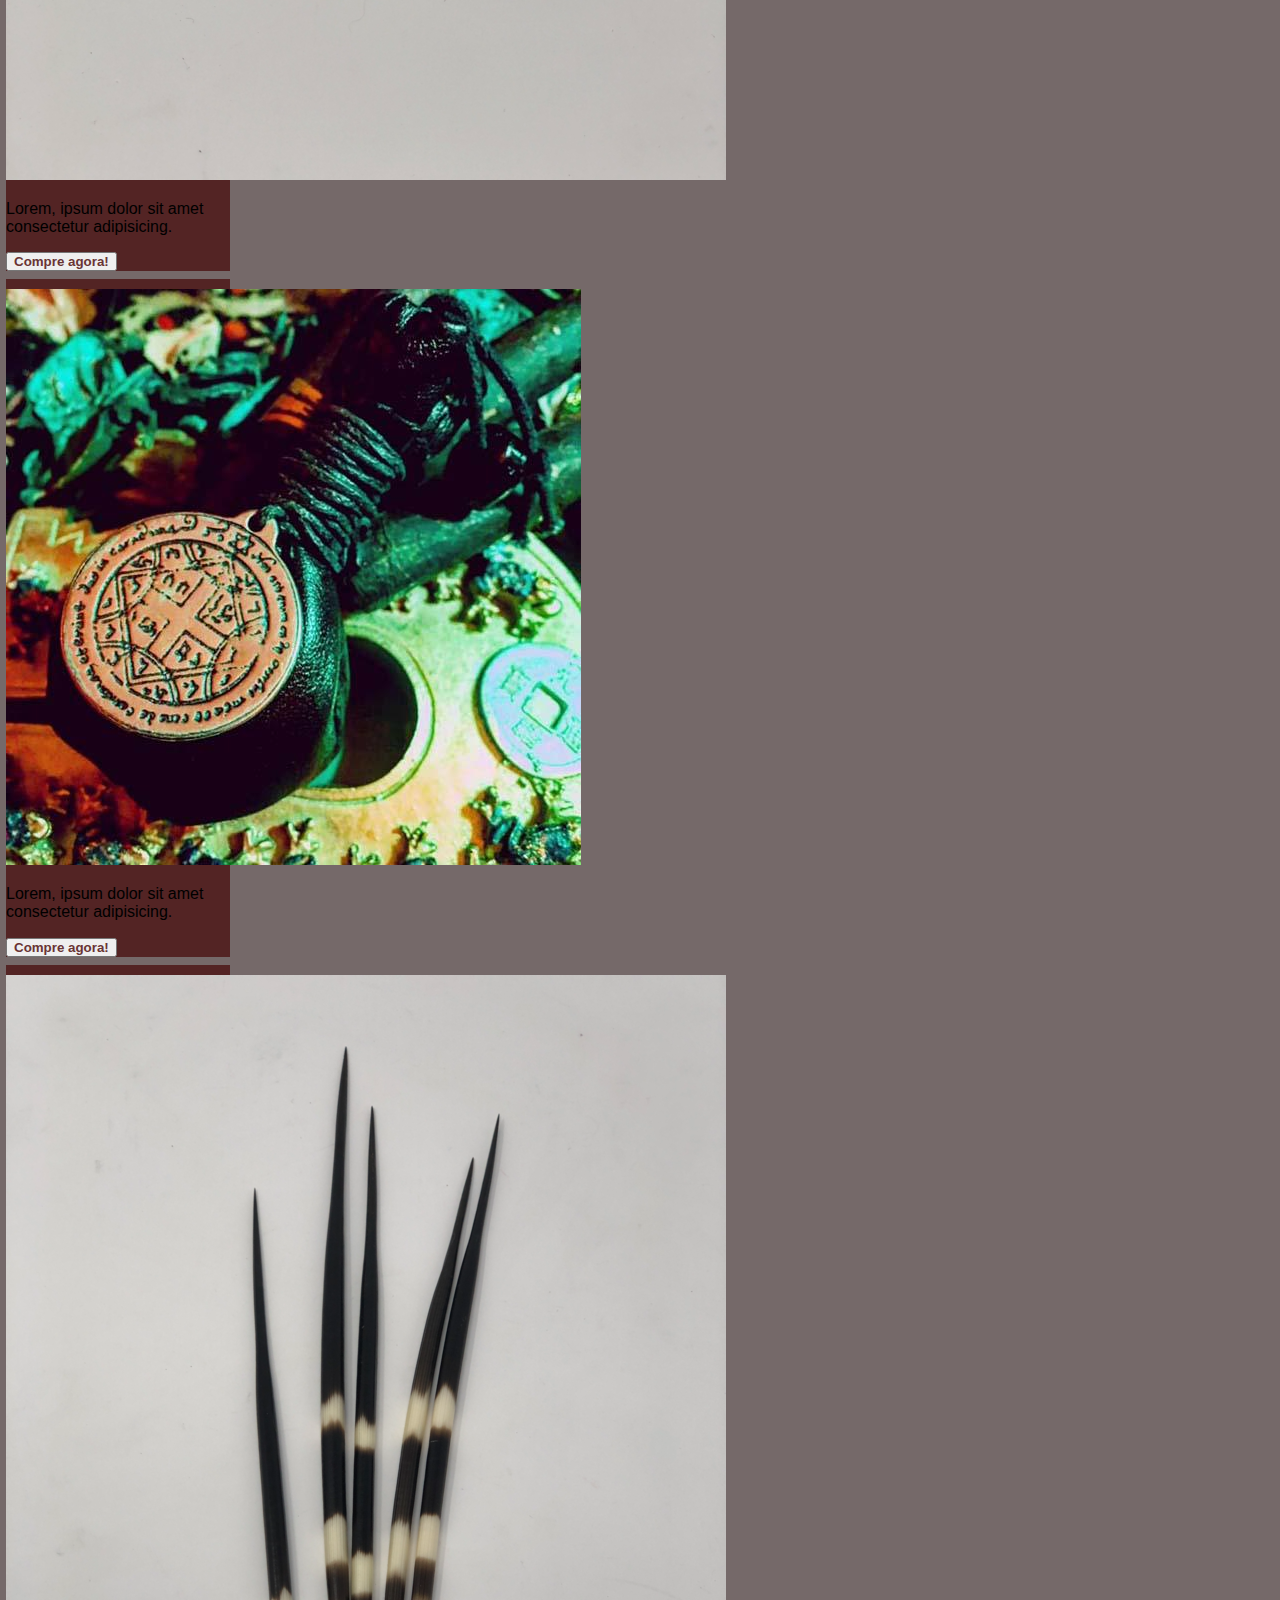
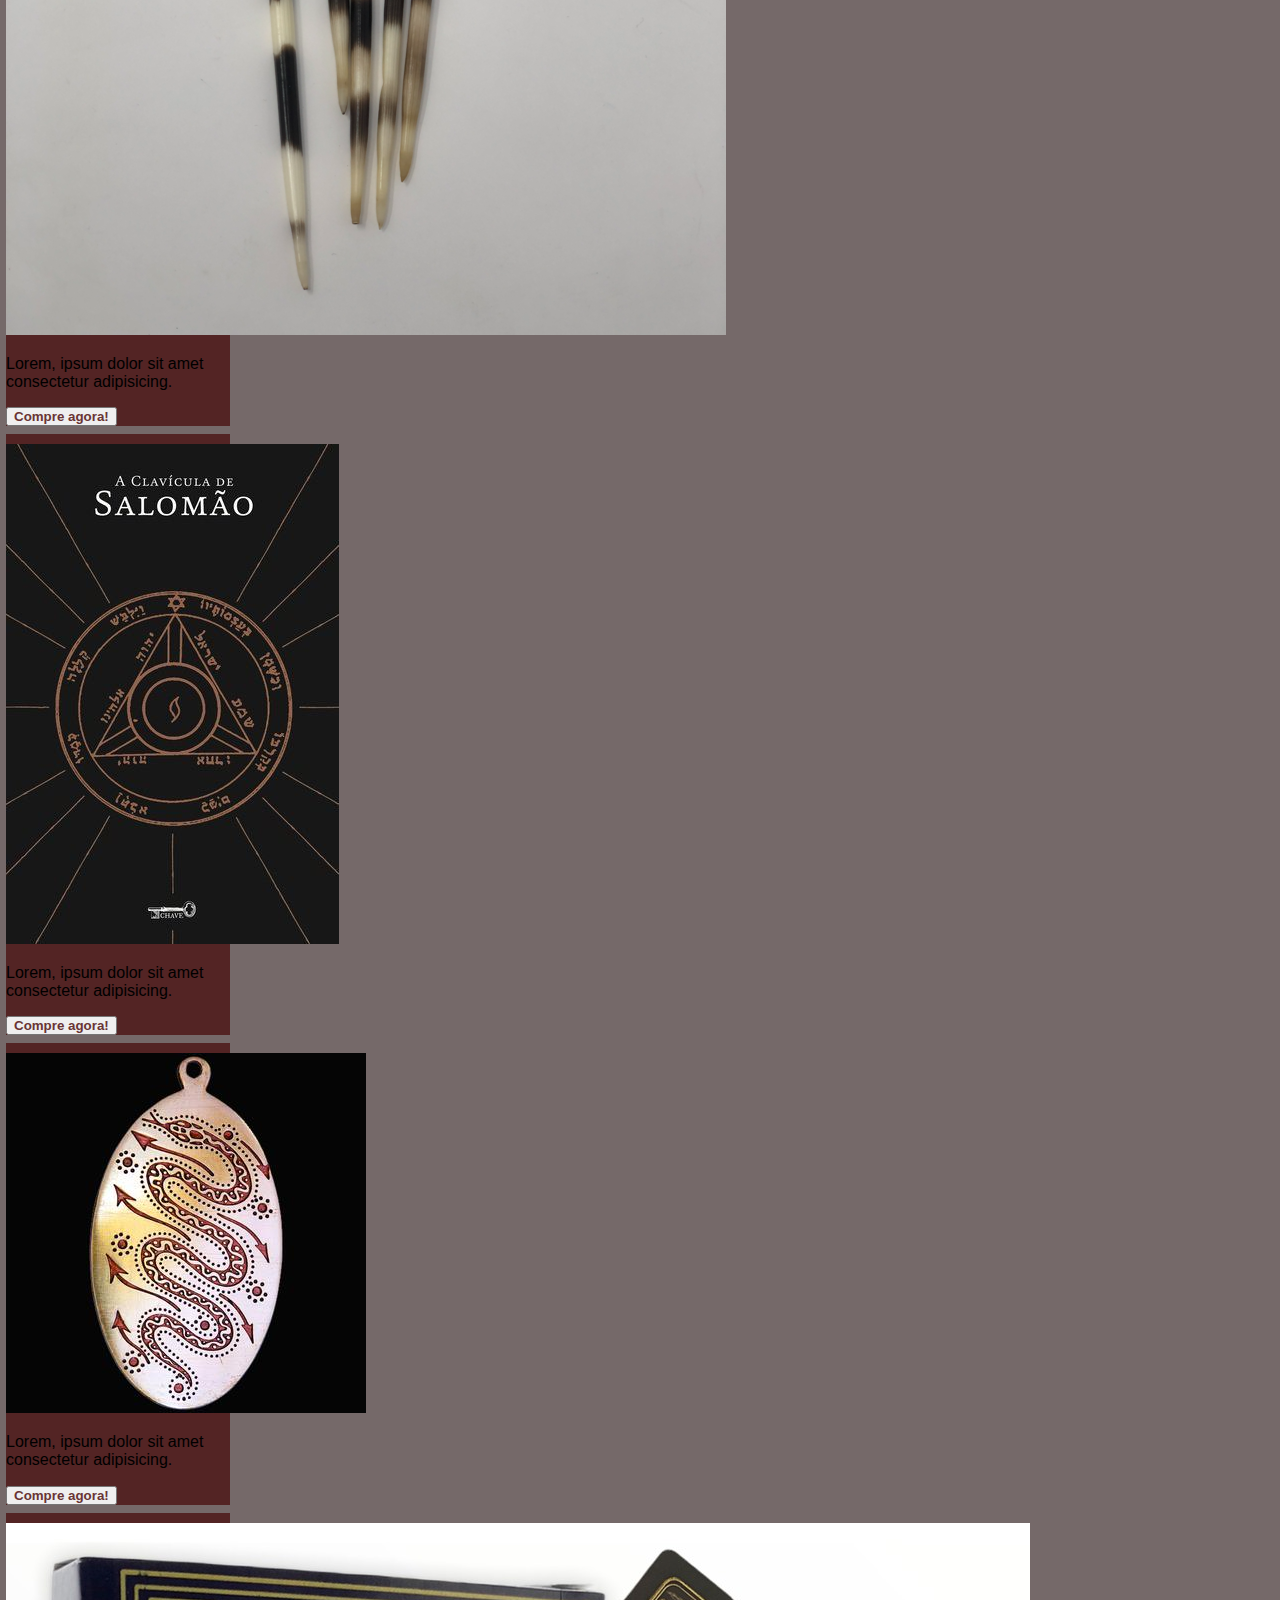
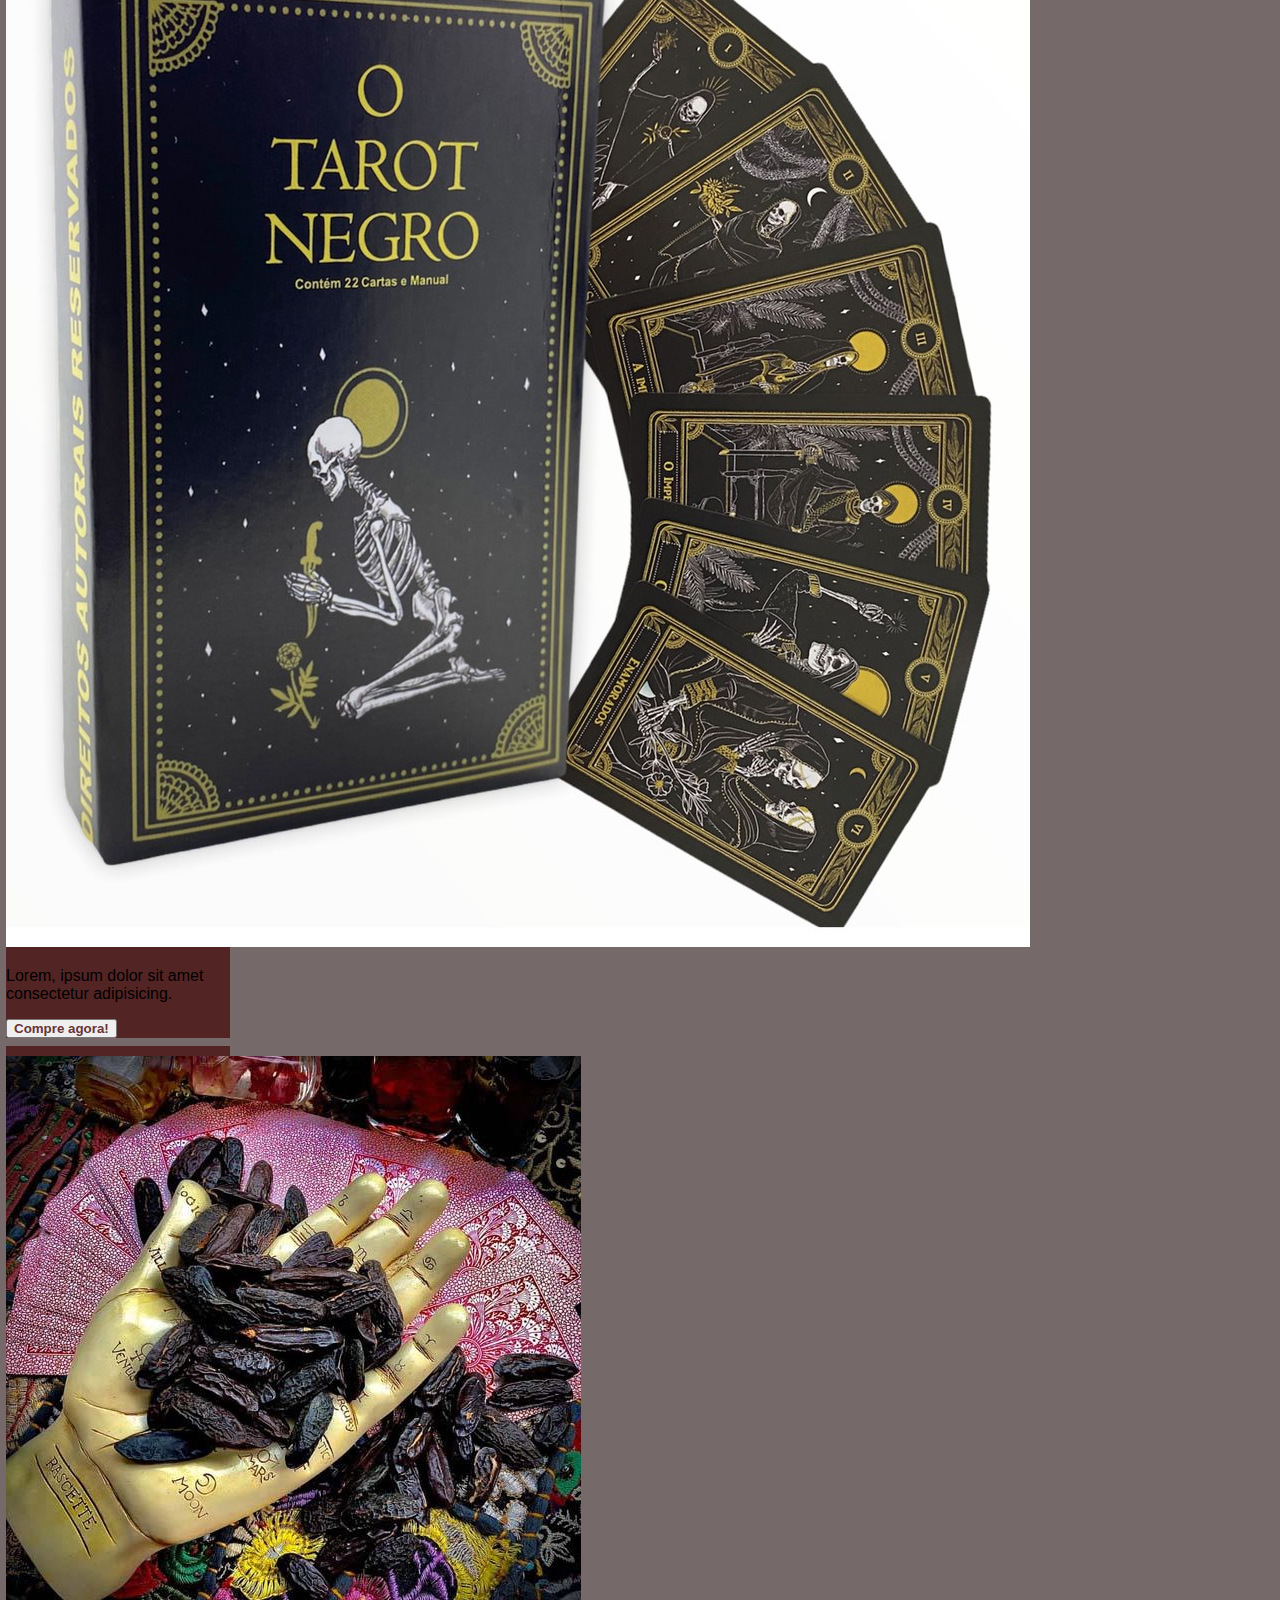
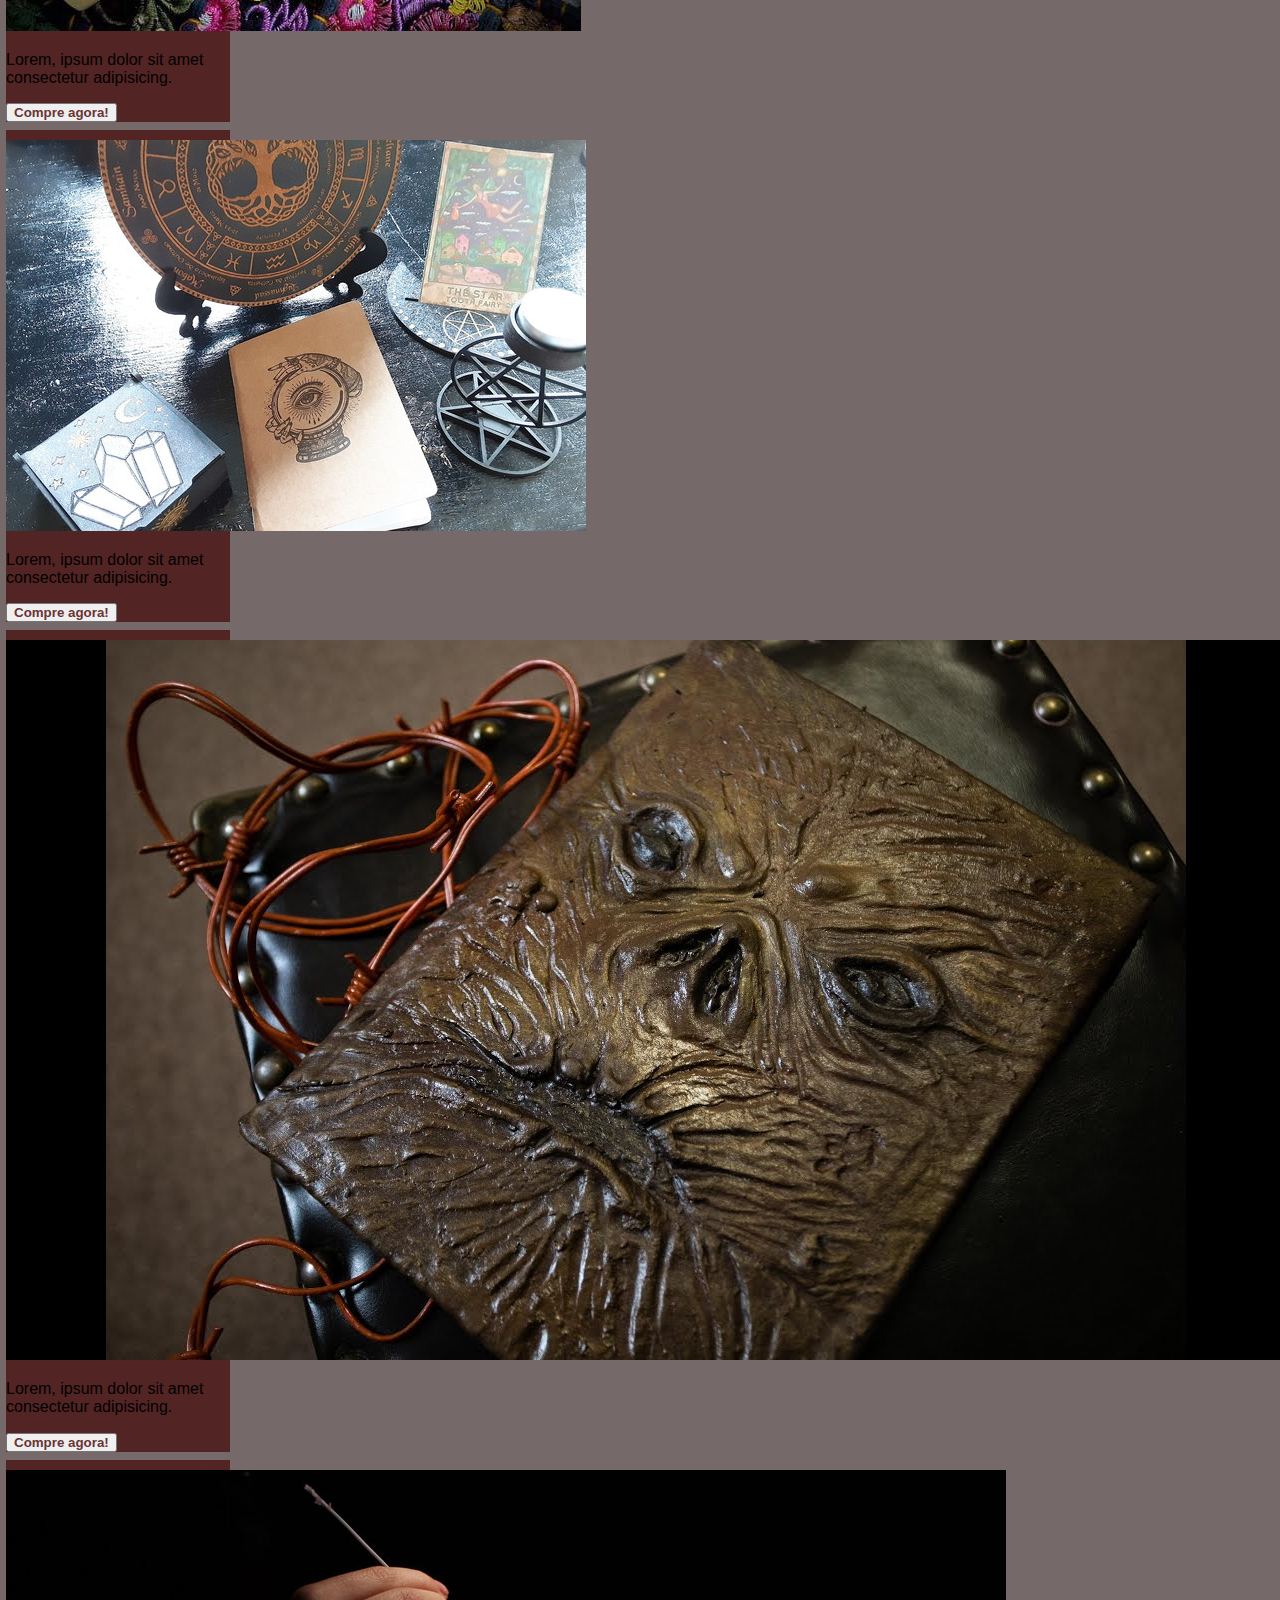
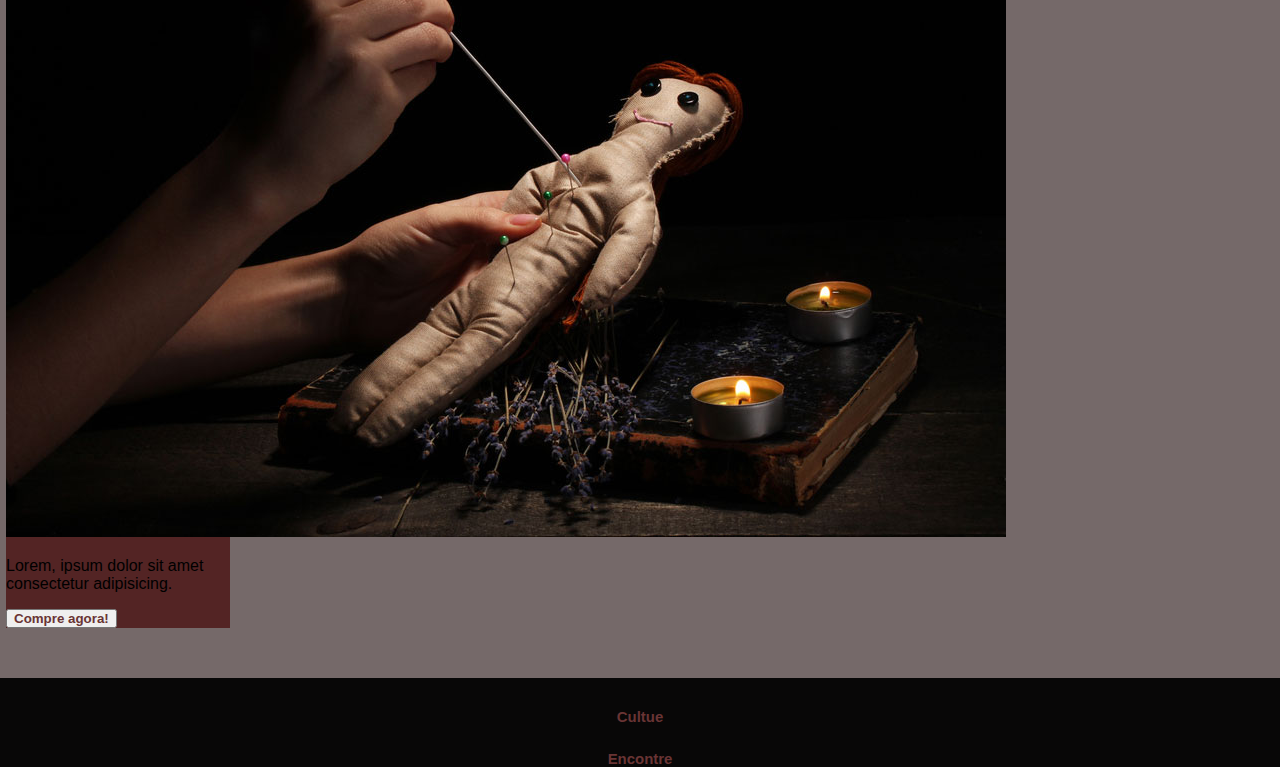
==== commit ed11c031: "preparando para finalizar" ====
--- a/html/index.html
+++ b/html/index.html
@@ -44,173 +44,184 @@
   <!-- Seção de Intro -->
   <section class="section-content">
 
-    <div id="carouselExampleCaptions" class="carousel slide" data-bs-ride="carousel">
-      <div class="carousel-inner">
-        <div class="carousel-item active">
-          <div class="position-relative">
-            <img src="/imgs/bg1.jpg" class="d-block w-100" alt="...">
-            <div class="carousel-caption d-none d-md-block position-absolute top-50 start-25">
-              <h1>Boas vindas<br>Viajante</h1>
-                          </div>
-          </div>
-        </div>
-      </div>
-    </div>
+    <div class="position-relative">
+      <img src="/imgs/bg1.jpg" class="d-block w-100" alt="...">
+      <div class="carousel-caption d-none d-md-block position-absolute top-50 start-25">
+        <h1>BOAS VINDAS<br>VIAJANTE</h1>
+
+      </div>
+
+
+
 
   </section>
 
   <!-- Produtos -->
   <div class="container">
 
-    <div class="row md-12">
-
-      <div class="card" style="width: 14rem;">
-        <a class="nav-link" href="/html/produto.html">
-          <img src="/imgs/carneiro.jpg" class="card-img-top">
-          <div class="card-body">
-            <p class="card-text">Lorem, ipsum dolor sit amet consectetur adipisicing.</p>
-            <button type="button" class="btn btn-secondary btn-sm">Compre agora!</button>
-          </div>
-        </a>
-      </div>
-
-      <div class="card" style="width: 14rem;">
-        <a class="nav-link" href="/html/produto.html">
-          <img src="/imgs/boneca.jpg" class="card-img-top">
-          <div class="card-body">
-            <p class="card-text">Lorem, ipsum dolor sit amet consectetur adipisicing.</p>
-            <button type="button" class="btn btn-secondary btn-sm">Compre agora!</button>
-          </div>
-        </a>
-      </div>
-
-      <div class="card" style="width: 14rem;">
-        <a class="nav-link" href="/html/produto.html">
-          <img src="/imgs/cipriano.jpg" class="card-img-top">
-          <div class="card-body">
-            <p class="card-text">Lorem, ipsum dolor sit amet consectetur adipisicing.</p>
-            <button type="button" class="btn btn-secondary btn-sm">Compre agora!</button>
-          </div>
-        </a>
-      </div>
-
-      <div class="card" style="width: 14rem;">
-        <a class="nav-link" href="/html/produto.html">
-          <img src="/imgs/dee.jpg" class="card-img-top">
-          <div class="card-body">
-            <p class="card-text">Lorem, ipsum dolor sit amet consectetur adipisicing.</p>
-            <button type="button" class="btn btn-secondary btn-sm">Compre agora!</button>
-          </div>
-        </a>
-      </div>
-
-      <div class="card" style="width: 14rem;">
-        <a class="nav-link" href="/html/produto.html">
-          <img src="/imgs/faisao.png" class="card-img-top">
-          <div class="card-body">
-            <p class="card-text">Lorem, ipsum dolor sit amet consectetur adipisicing.</p>
-            <button type="button" class="btn btn-secondary btn-sm">Compre agora!</button>
-          </div>
-        </a>
-      </div>
-
-      <div class="card" style="width: 14rem;">
-        <a class="nav-link" href="/html/produto.html">
-          <img src="/imgs/ferradura.png" class="card-img-top">
-          <div class="card-body">
-            <p class="card-text">Lorem, ipsum dolor sit amet consectetur adipisicing.</p>
-            <button type="button" class="btn btn-secondary btn-sm">Compre agora!</button>
-          </div>
-        </a>
-      </div>
-
-      <div class="card" style="width: 14rem;">
-        <a class="nav-link" href="/html/produto.html">
-          <img src="/imgs/mojo.jpg" class="card-img-top">
-          <div class="card-body">
-            <p class="card-text">Lorem, ipsum dolor sit amet consectetur adipisicing.</p>
-            <button type="button" class="btn btn-secondary btn-sm">Compre agora!</button>
-          </div>
-        </a>
-      </div>
-
-      <div class="card" style="width: 14rem;">
-        <a class="nav-link" href="/html/produto.html">
-          <img src="/imgs/porco.png" class="card-img-top">
-          <div class="card-body">
-            <p class="card-text">Lorem, ipsum dolor sit amet consectetur adipisicing.</p>
-            <button type="button" class="btn btn-secondary btn-sm">Compre agora!</button>
-          </div>
-        </a>
-      </div>
-
-      <div class="card" style="width: 14rem;">
-        <a class="nav-link" href="/html/produto.html">
-          <img src="/imgs/salomao.jpg" class="card-img-top">
-          <div class="card-body">
-            <p class="card-text">Lorem, ipsum dolor sit amet consectetur adipisicing.</p>
-            <button type="button" class="btn btn-secondary btn-sm">Compre agora!</button>
-          </div>
-        </a>
-      </div>
-
-      <div class="card" style="width: 14rem;">
-        <a class="nav-link" href="/html/produto.html">
-          <img src="/imgs/talisman.jpg" class="card-img-top">
-          <div class="card-body">
-            <p class="card-text">Lorem, ipsum dolor sit amet consectetur adipisicing.</p>
-            <button type="button" class="btn btn-secondary btn-sm">Compre agora!</button>
-          </div>
-        </a>
-      </div>
-
-      <div class="card" style="width: 14rem;">
-        <a class="nav-link" href="/html/produto.html">
-          <img src="/imgs/tarot.jpg" class="card-img-top">
-          <div class="card-body">
-            <p class="card-text">Lorem, ipsum dolor sit amet consectetur adipisicing.</p>
-            <button type="button" class="btn btn-secondary btn-sm">Compre agora!</button>
-          </div>
-        </a>
-      </div>
-
-      <div class="card" style="width: 14rem;">
-        <a class="nav-link" href="/html/produto.html">
-          <img src="/imgs/tonka.jpg" class="card-img-top">
-          <div class="card-body">
-            <p class="card-text">Lorem, ipsum dolor sit amet consectetur adipisicing.</p>
-            <button type="button" class="btn btn-secondary btn-sm">Compre agora!</button>
-          </div>
-        </a>
-      </div>
-
-      <div class="card" style="width: 14rem;">
-        <a class="nav-link" href="/html/produto.html">
-          <img src="/imgs/kit.jpg" class="card-img-top">
-          <div class="card-body">
-            <p class="card-text">Lorem, ipsum dolor sit amet consectetur adipisicing.</p>
-            <button type="button" class="btn btn-secondary btn-sm">Compre agora!</button>
-          </div>
-        </a>
-      </div>
-
-      <div class="card" style="width: 14rem;">
-        <a class="nav-link" href="/html/produto.html">
-          <img src="/imgs/necronomicon.jpg" class="card-img-top">
-          <div class="card-body">
-            <p class="card-text">Lorem, ipsum dolor sit amet consectetur adipisicing.</p>
-            <button type="button" class="btn btn-secondary btn-sm">Compre agora!</button>
-          </div>
-        </a>
-      </div>
-
-      <div class="card" style="width: 14rem;">
-        <a class="nav-link" href="/html/produto.html">
-          <img src="/imgs/voodoo.jpg" class="card-img-top">
-          <div class="card-body">
-            <p class="card-text">Lorem, ipsum dolor sit amet consectetur adipisicing.</p>
-            <button type="button" class="btn btn-secondary btn-sm">Compre agora!</button>
-          </div>
+    <div class="row col-md-12">
+
+      <div class="card" style="width: 14rem;">
+        <img src="/imgs/carneiro.jpg" class="card-img-top">
+        <div class="card-body">
+          <p class="card-text">Lorem, ipsum dolor sit amet consectetur adipisicing.</p>
+          <button type="button" class="btn btn-secondary btn-sm"><a href="/html/produto.html"><b>Compre
+              agora!</b></a></button>
+        </div>
+
+      </div>
+
+      <div class="card" style="width: 14rem;">
+
+        <img src="/imgs/boneca.jpg" class="card-img-top">
+        <div class="card-body">
+          <p class="card-text">Lorem, ipsum dolor sit amet consectetur adipisicing.</p>
+          <button type="button" class="btn btn-secondary btn-sm"><a href="/html/produto.html"><b>Compre
+              agora!</b></a></button>
+        </div>
+        </a>
+      </div>
+
+      <div class="card" style="width: 14rem;">
+
+        <img src="/imgs/cipriano.jpg" class="card-img-top">
+        <div class="card-body">
+          <p class="card-text">Lorem, ipsum dolor sit amet consectetur adipisicing.</p>
+          <button type="button" class="btn btn-secondary btn-sm"><a href="/html/produto.html"><b>Compre
+              agora!</b></a></button>
+        </div>
+        </a>
+      </div>
+
+      <div class="card" style="width: 14rem;">
+
+        <img src="/imgs/dee.jpg" class="card-img-top">
+        <div class="card-body">
+          <p class="card-text">Lorem, ipsum dolor sit amet consectetur adipisicing.</p>
+          <button type="button" class="btn btn-secondary btn-sm"><a href="/html/produto.html"><b>Compre
+              agora!</b></a></button>
+        </div>
+        </a>
+      </div>
+
+      <div class="card" style="width: 14rem;">
+
+        <img src="/imgs/faisao.png" class="card-img-top">
+        <div class="card-body">
+          <p class="card-text">Lorem, ipsum dolor sit amet consectetur adipisicing.</p>
+          <button type="button" class="btn btn-secondary btn-sm"><a href="/html/produto.html"><b>Compre
+              agora!</b></a></button>
+        </div>
+        </a>
+      </div>
+
+      <div class="card" style="width: 14rem;">
+
+        <img src="/imgs/ferradura.png" class="card-img-top">
+        <div class="card-body">
+          <p class="card-text">Lorem, ipsum dolor sit amet consectetur adipisicing.</p>
+          <button type="button" class="btn btn-secondary btn-sm"><a href="/html/produto.html"><b>Compre
+              agora!</b></a></button>
+        </div>
+        </a>
+      </div>
+
+      <div class="card" style="width: 14rem;">
+
+        <img src="/imgs/mojo.jpg" class="card-img-top">
+        <div class="card-body">
+          <p class="card-text">Lorem, ipsum dolor sit amet consectetur adipisicing.</p>
+          <button type="button" class="btn btn-secondary btn-sm"><a href="/html/produto.html"><b>Compre
+              agora!</b></a></button>
+        </div>
+        </a>
+      </div>
+
+      <div class="card" style="width: 14rem;">
+
+        <img src="/imgs/porco.png" class="card-img-top">
+        <div class="card-body">
+          <p class="card-text">Lorem, ipsum dolor sit amet consectetur adipisicing.</p>
+          <button type="button" class="btn btn-secondary btn-sm"><a href="/html/produto.html"><b>Compre
+              agora!</b></a></button>
+        </div>
+        </a>
+      </div>
+
+      <div class="card" style="width: 14rem;">
+
+        <img src="/imgs/salomao.jpg" class="card-img-top">
+        <div class="card-body">
+          <p class="card-text">Lorem, ipsum dolor sit amet consectetur adipisicing.</p>
+          <button type="button" class="btn btn-secondary btn-sm"><a href="/html/produto.html"><b>Compre
+              agora!</b></a></button>
+        </div>
+        </a>
+      </div>
+
+      <div class="card" style="width: 14rem;">
+
+        <img src="/imgs/talisman.jpg" class="card-img-top">
+        <div class="card-body">
+          <p class="card-text">Lorem, ipsum dolor sit amet consectetur adipisicing.</p>
+          <button type="button" class="btn btn-secondary btn-sm"><a href="/html/produto.html"><b>Compre
+              agora!</b></a></button>
+        </div>
+        </a>
+      </div>
+
+      <div class="card" style="width: 14rem;">
+
+        <img src="/imgs/tarot.jpg" class="card-img-top">
+        <div class="card-body">
+          <p class="card-text">Lorem, ipsum dolor sit amet consectetur adipisicing.</p>
+          <button type="button" class="btn btn-secondary btn-sm"><a href="/html/produto.html"><b>Compre
+              agora!</b></a></button>
+        </div>
+        </a>
+      </div>
+
+      <div class="card" style="width: 14rem;">
+
+        <img src="/imgs/tonka.jpg" class="card-img-top">
+        <div class="card-body">
+          <p class="card-text">Lorem, ipsum dolor sit amet consectetur adipisicing.</p>
+          <button type="button" class="btn btn-secondary btn-sm"><a href="/html/produto.html"><b>Compre
+              agora!</b></a></button>
+        </div>
+        </a>
+      </div>
+
+      <div class="card" style="width: 14rem;">
+
+        <img src="/imgs/kit.jpg" class="card-img-top">
+        <div class="card-body">
+          <p class="card-text">Lorem, ipsum dolor sit amet consectetur adipisicing.</p>
+          <button type="button" class="btn btn-secondary btn-sm"><a href="/html/produto.html"><b>Compre
+              agora!</b></a></button>
+        </div>
+        </a>
+      </div>
+
+      <div class="card" style="width: 14rem;">
+
+        <img src="/imgs/necronomicon.jpg" class="card-img-top">
+        <div class="card-body">
+          <p class="card-text">Lorem, ipsum dolor sit amet consectetur adipisicing.</p>
+          <button type="button" class="btn btn-secondary btn-sm"><a href="/html/produto.html"><b>Compre
+              agora!</b></a></button>
+        </div>
+        </a>
+      </div>
+
+      <div class="card" style="width: 14rem;">
+
+        <img src="/imgs/voodoo.jpg" class="card-img-top">
+        <div class="card-body">
+          <p class="card-text">Lorem, ipsum dolor sit amet consectetur adipisicing.</p>
+          <button type="button" class="btn btn-secondary btn-sm"><a href="/html/produto.html"><b>Compre
+              agora!</b></a></button>
+        </div>
         </a>
       </div>
 
--- a/css/style.css
+++ b/css/style.css
@@ -1,24 +1,15 @@
-* {
-    padding: 0;
-    margin: 0;
-}
+main {
+    flex: 1 0 auto;
+  }
 
 a:link {
-    text-decoration: none !important;
-    color:whitesmoke !important;
+    text-decoration: none;
+    color:rgb(105, 52, 52) !important;
   }
 
-  a:hover {
+a:hover {
     color: rgb(95, 5, 5);
   }
-
-.carouselExampleCaptions {
-    font-weight: bolder;
-    font-style: oblique;
-    background-color: lightgrey;
-    color: rgba(138, 40, 40, 0.596);
-}
-
 
 
 body {
@@ -30,49 +21,53 @@
     width: 100vw;
     font-family: 'Segoe UI', Tahoma, Geneva, Verdana, sans-serif;
     text-align: center;
+    vertical-align: baseline;
 }
 
-
 .card {
-    background-color: rgb(105, 52, 52);
-    font-weight: normal;
+    background-color: rgb(83, 36, 36);
+    font-weight: 500;
     margin-top: 8px;
     margin-bottom: 4px;
     margin-left: 6px;
     margin-right: 5px;
     text-align: start;
-    text-decoration-color: rgb(24, 23, 23);
+    padding-top: 10px;
+    text-decoration: rgb(24, 23, 23);
 }
 
 footer {
-    bottom:0;
-    clear: both;
-    position: relative;
+    position: sticky;
+    margin-bottom: 0vh;
     margin-top: 50px;
     padding-top: 5px;
     background-color:rgba(0, 0, 0, 0.932);
     font-family: 'Segoe UI', Tahoma, Geneva, Verdana, sans-serif;
     font-weight: bolder;
-    text-align: center !important;
     font-size: large;
 }
 
-.dropdown:hover .dropdown-menu{
-    display: block;
+
+section.card-final {
+    margin: auto;
+    width: 50%;
+
 }
 
-.li {
-    list-style-type: none;
-    margin: 0;
-    padding: 0;
-    text-align: center !important;
-  }
+.btn {
+    text-decoration-color: rgb(105, 52, 52);
+    font-family: 'Segoe UI', Tahoma, Geneva, Verdana, sans-serif;
+    padding-bottom: 0px;
+    padding-top: 0px;
+    top: 50%;
+    vertical-align: middle;
+    margin-top: 0;
+}
 
 nav {
     padding: 10px;
     font-family: 'Segoe UI', Tahoma, Geneva, Verdana, sans-serif;
     font-weight: bold;
-    align-items: stretch;
     font-size: larger;
-
+    text-transform: uppercase;
 }